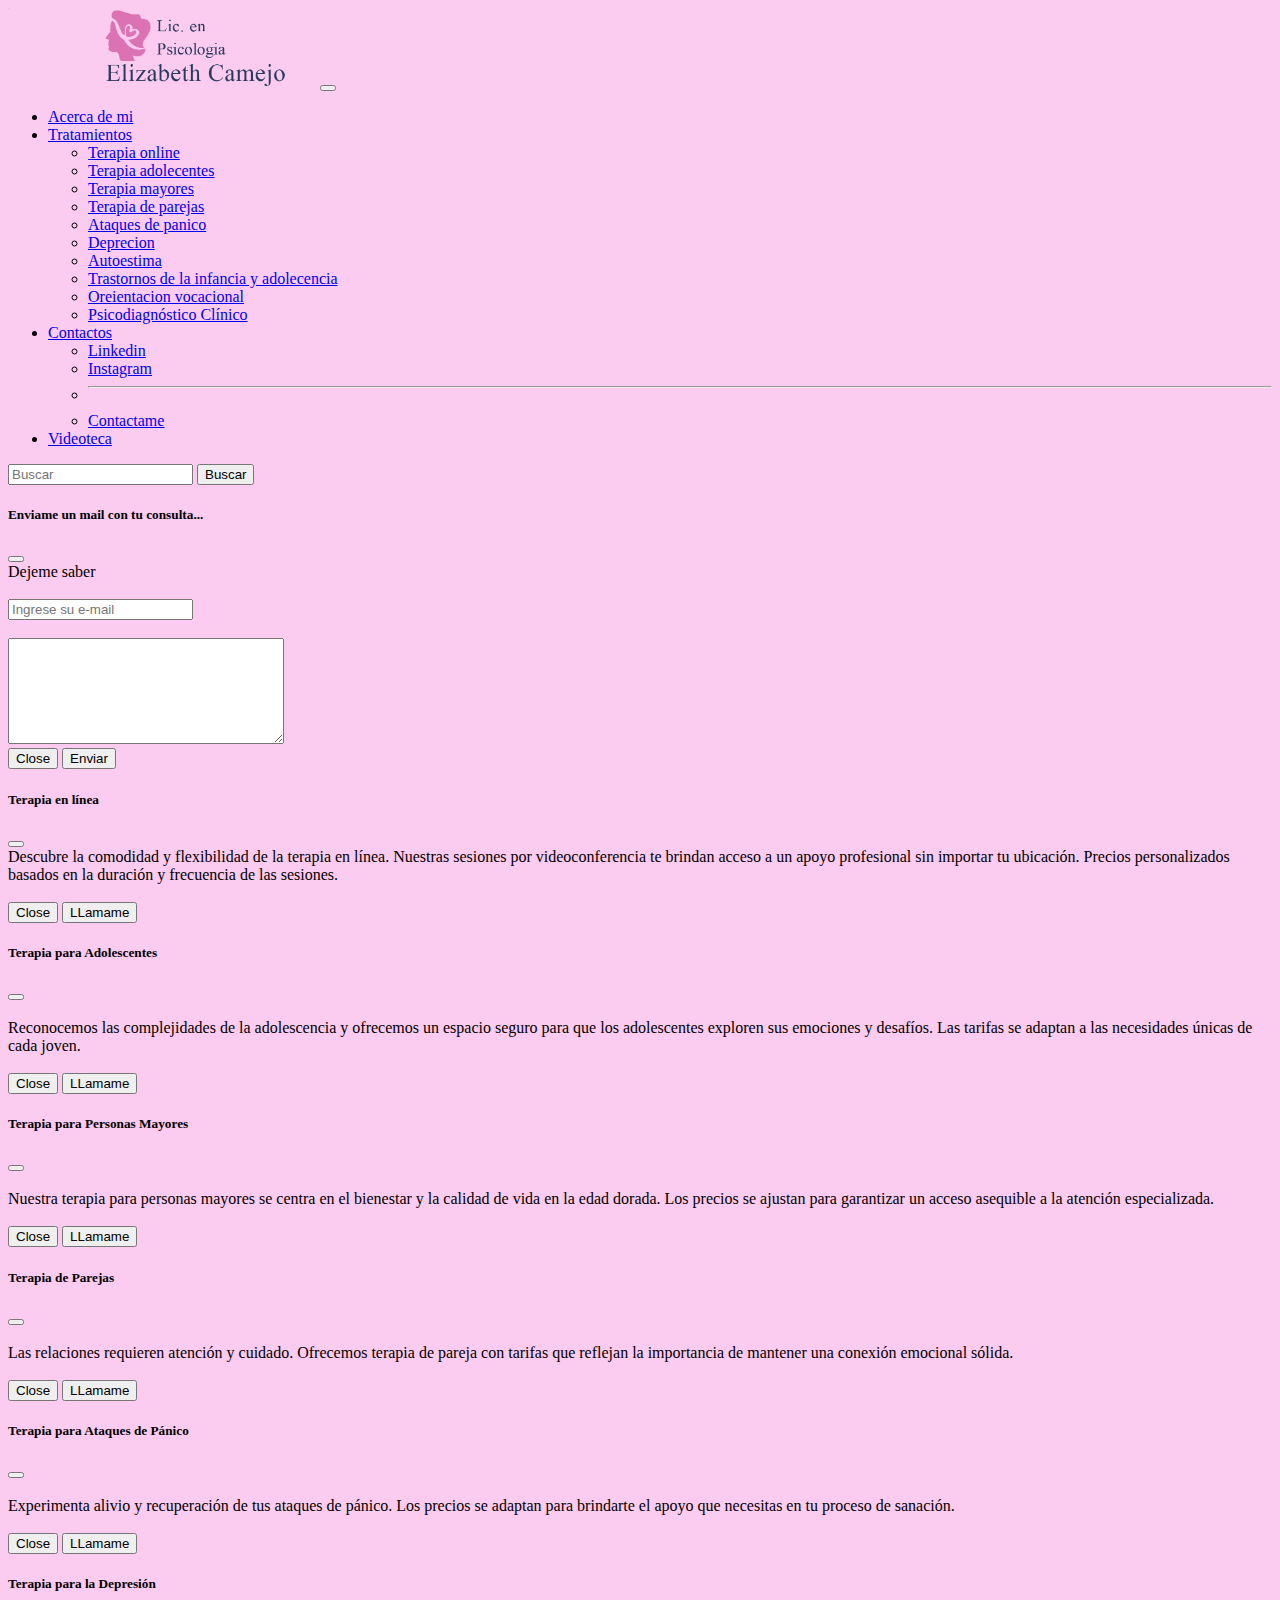
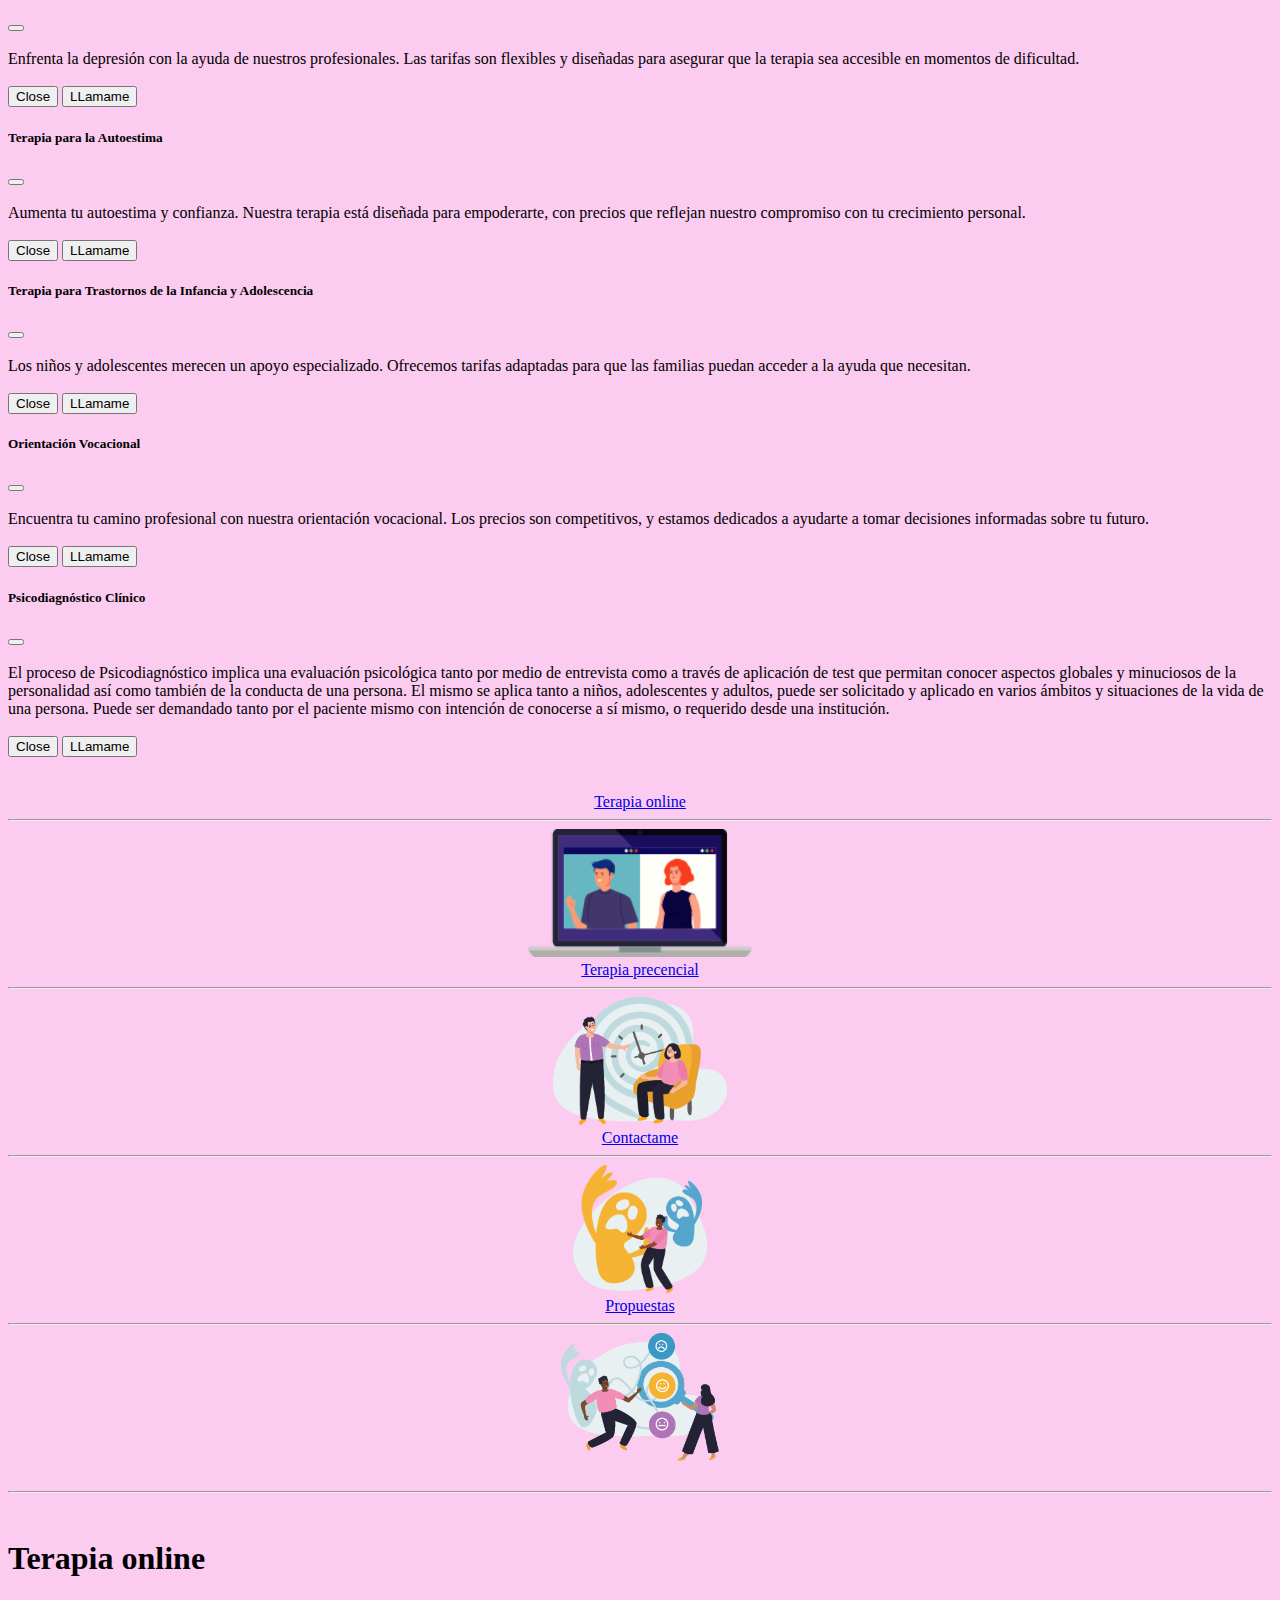
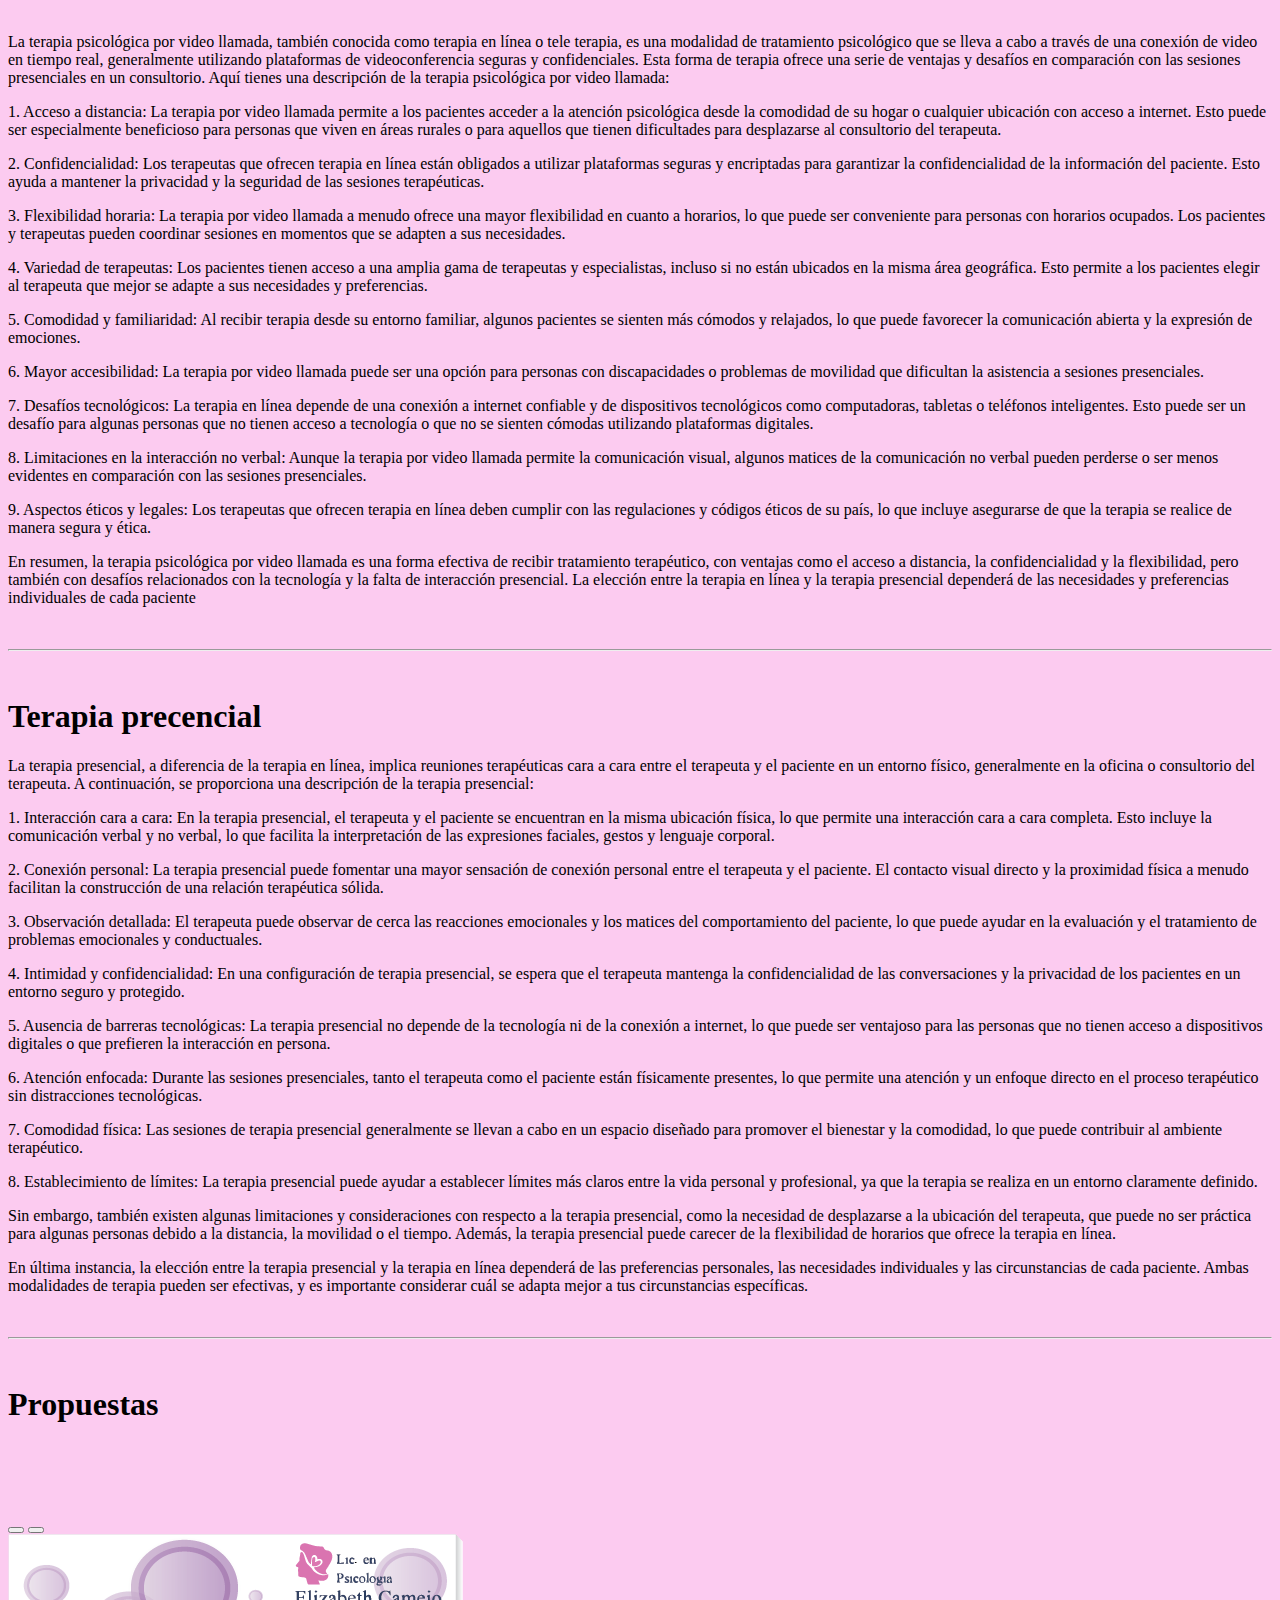
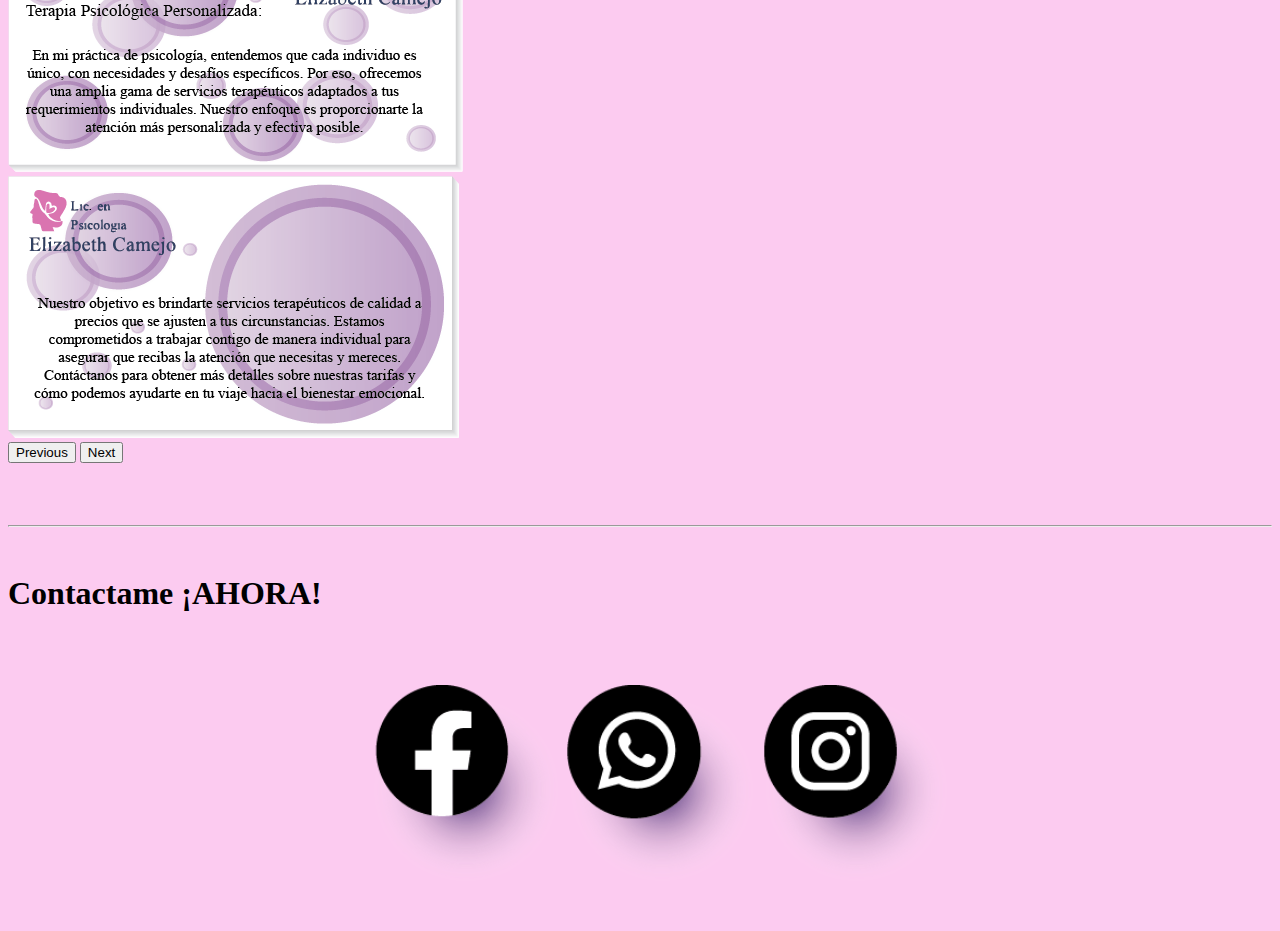
==== index.html @ 2673609f "probando llamadas" ====
<!DOCTYPE html>
<html lang="en">
<head>
    <meta charset="UTF-8">
    <meta name="viewport" content="width=device-width, initial-scale=1.0">
    <title>Pisicologa Elizabeth Camejo</title>
    <link href="https://cdn.jsdelivr.net/npm/bootstrap@5.0.2/dist/css/bootstrap.min.css" rel="stylesheet" integrity="sha384-EVSTQN3/azprG1Anm3QDgpJLIm9Nao0Yz1ztcQTwFspd3yD65VohhpuuCOmLASjC" crossorigin="anonymous">
    <link href="Recursos/estilos.css" rel="stylesheet">
    <link rel="icon" href="Imgs/IconoPestaña.png">
</head>
<body>
    <nav class="navbar navbar-expand-lg navbar-light bg-light">
        <div class="container-fluid">
          <a class="navbar-brand" href="index.html"><img class="LogoInicio" src="Imgs/LogoEli.png" alt=""></a>
          <button class="navbar-toggler" type="button" data-bs-toggle="collapse" data-bs-target="#navbarSupportedContent" aria-controls="navbarSupportedContent" aria-expanded="false" aria-label="Toggle navigation">
            <span class="navbar-toggler-icon"></span>
          </button>
          <div class="collapse navbar-collapse" id="navbarSupportedContent">
            <ul class="navbar-nav me-auto mb-2 mb-lg-0">
    
              <li class="nav-item">
                <a class="nav-link" href="eli.html">Acerca de mi</a>
              </li>
              <li class="nav-item dropdown">
                <a class="nav-link dropdown-toggle" href="#" id="navbarDropdown" role="button" data-bs-toggle="dropdown" aria-expanded="false">
                  Tratamientos
                </a>
                <ul class="dropdown-menu" aria-labelledby="navbarDropdown">
                  <li><a class="dropdown-item" href="#" data-bs-toggle="modal" data-bs-target="#ModalTerOnline">Terapia online</a></li>
                  <li><a class="dropdown-item" href="#" data-bs-toggle="modal" data-bs-target="#ModalTerAdolecentes">Terapia adolecentes</a></li>
                  <li><a class="dropdown-item" href="#" data-bs-toggle="modal" data-bs-target="#ModalTerMayores">Terapia mayores</a></li>
                  <li><a class="dropdown-item" href="#" data-bs-toggle="modal" data-bs-target="#ModalTerParejas">Terapia de parejas</a></li>
                  <li><a class="dropdown-item" href="#" data-bs-toggle="modal" data-bs-target="#ModalTerPanico">Ataques de panico</a></li>
                  <li><a class="dropdown-item" href="#" data-bs-toggle="modal" data-bs-target="#ModalTerDeprecion">Deprecion</a></li>
                  <li><a class="dropdown-item" href="#" data-bs-toggle="modal" data-bs-target="#ModalTerAutoestima">Autoestima</a></li>
                  <li><a class="dropdown-item" href="#" data-bs-toggle="modal" data-bs-target="#ModalTerInfancia">Trastornos de la infancia y adolecencia</a></li>
                  <li><a class="dropdown-item" href="#" data-bs-toggle="modal" data-bs-target="#ModalTerVocacional">Oreientacion vocacional</a></li>
                  <li><a class="dropdown-item" href="#" data-bs-toggle="modal" data-bs-target="#ModalTerDiagnostico">Psicodiagnóstico Clínico</a></li>
                </ul>
              </li>
    
              <li class="nav-item dropdown">
                <a class="nav-link dropdown-toggle" href="#" id="navbarDropdown" role="button" data-bs-toggle="dropdown" aria-expanded="false">
                  Contactos
                </a>
                <ul class="dropdown-menu" aria-labelledby="navbarDropdown">
                  <li><a class="dropdown-item" href="https://www.linkedin.com/in/elizabeth-camejo-88b36a174?utm_source=share&utm_campaign=share_via&utm_content=profile&utm_medium=android_app">Linkedin</a></li>
                  <li><a class="dropdown-item" href="https://instagram.com/elizabeth_camejo1989?igshid=MzRlODBiNWFlZA==">Instagram</a></li>
                  <li><hr class="dropdown-divider"></li>
                  <li><a class="dropdown-item" href="#" data-bs-toggle="modal" data-bs-target="#exampleModal">Contactame</a></li>
                </ul>
              </li>
              <li class="nav-item">
                <a class="nav-link" aria-current="page" href="video.html">Videoteca
                </a>
              </li>
            </ul>
            <form class="d-flex">
              <input id="inputSearch" class="form-control me-2" type="search" placeholder="Buscar" aria-label="Search">
              <button class="btn btn-outline-success" type="submit">Buscar</button>
            </form>
          </div>
        </div>
    </nav>
      <!-- Modal -->

        <div class="modal fade" id="exampleModal" tabindex="-1" aria-labelledby="exampleModalLabel" aria-hidden="true">
            <div class="modal-dialog">
                <div class="modal-content">
                <div class="modal-header">
                    <h5 class="modal-title" id="exampleModalLabel">Enviame un mail con tu consulta...</h5>
                    <button type="button" class="btn-close" data-bs-dismiss="modal" aria-label="Close"></button>
                </div>
                <form action="">
                    <div class="modal-body">
                        <h7>Dejeme saber</h7><br><br>
                        <input type="email" placeholder="Ingrese su e-mail"><br><br>
                        <!--<input type="text" name="" id="" placeholder="dejeme su consulta... ">-->
                        <textarea name="TextoEmail" class="campoTexto" cols="30" rows="10"></textarea>
                    </div>
                    <div class="modal-footer">
                        <button type="button" class="btn btn-secondary" data-bs-dismiss="modal">Close</button>
                        <button class="btn btn-outline-success" type="submit">Enviar</button>
                    </div>
                </form>
                </div>
            </div>
          </div>
          <!--modal online-->
          
          <div class="modal fade" id="ModalTerOnline" tabindex="-1" aria-labelledby="exampleModalLabel" aria-hidden="true">
            <div class="modal-dialog">
                <div class="modal-content">
                <div class="modal-header">
                    <h5 class="modal-title" id="exampleModalLabel">Terapia en línea</h5>
                    <button type="button" class="btn-close" data-bs-dismiss="modal" aria-label="Close"></button>
                </div>
                    <div class="modal-body">
                      <h7>Descubre la comodidad y flexibilidad de la terapia en línea. 
                          Nuestras sesiones por videoconferencia te brindan acceso a un apoyo profesional sin importar tu ubicación. 
                          Precios personalizados basados en la duración y frecuencia de las sesiones.
                      </h7>
                      <br><br>

                    </div>
                    <div class="modal-footer">
                        <button type="button" class="btn btn-secondary" data-bs-dismiss="modal">Close</button>
                        <a href="">
                          <button class="btn btn-outline-success" type="submit">LLamame</button>
                        </a>
                    </div>
                
                </div>
            </div>
          </div>

          <!--modal adolecentes-->
          
          <div class="modal fade" id="ModalTerAdolecentes" tabindex="-1" aria-labelledby="exampleModalLabel" aria-hidden="true">
            <div class="modal-dialog">
                <div class="modal-content">
                <div class="modal-header">
                    <h5 class="modal-title" id="exampleModalLabel">Terapia para Adolescentes</h5>
                    <button type="button" class="btn-close" data-bs-dismiss="modal" aria-label="Close"></button>
                </div>
                    <div class="modal-body">
                      <br>
                      <h7>Reconocemos las complejidades de la adolescencia y ofrecemos un espacio seguro para que los adolescentes exploren sus emociones y desafíos. 
                        Las tarifas se adaptan a las necesidades únicas de cada joven.</h7>
                      <br><br>
          
                    </div>
                    <div class="modal-footer">
                        <button type="button" class="btn btn-secondary" data-bs-dismiss="modal">Close</button>
                        <a href="">
                          <button class="btn btn-outline-success" type="submit">LLamame</button>
                        </a>
                    </div>
                          
                </div>
            </div>
          </div>

          <!--modal mayores-->
          
          <div class="modal fade" id="ModalTerMayores" tabindex="-1" aria-labelledby="exampleModalLabel" aria-hidden="true">
            <div class="modal-dialog">
                <div class="modal-content">
                <div class="modal-header">
                    <h5 class="modal-title" id="exampleModalLabel">Terapia para Personas Mayores</h5>
                    <button type="button" class="btn-close" data-bs-dismiss="modal" aria-label="Close"></button>
                </div>
                    <div class="modal-body">
                      <br>
                      <h7>Nuestra terapia para personas mayores se centra en el bienestar y la calidad de vida en la edad dorada. 
                        Los precios se ajustan para garantizar un acceso asequible a la atención especializada.</h7>
                      <br><br>
          
                    </div>
                    <div class="modal-footer">
                        <button type="button" class="btn btn-secondary" data-bs-dismiss="modal">Close</button>
                        <a href="">
                          <button class="btn btn-outline-success" type="submit">LLamame</button>
                        </a>
                    </div>
                          
                </div>
            </div>
          </div>

          <!--modal parejas-->
          
          <div class="modal fade" id="ModalTerParejas" tabindex="-1" aria-labelledby="exampleModalLabel" aria-hidden="true">
            <div class="modal-dialog">
                <div class="modal-content">
                <div class="modal-header">
                    <h5 class="modal-title" id="exampleModalLabel">Terapia de Parejas</h5>
                    <button type="button" class="btn-close" data-bs-dismiss="modal" aria-label="Close"></button>
                </div>
                    <div class="modal-body">
                      <br>
                      <h7>Las relaciones requieren atención y cuidado. Ofrecemos terapia de pareja con tarifas que reflejan la 
                        importancia de mantener una conexión emocional sólida.</h7>
                      <br><br>
          
                    </div>
                    <div class="modal-footer">
                        <button type="button" class="btn btn-secondary" data-bs-dismiss="modal">Close</button>
                        <a href="">
                          <button class="btn btn-outline-success" type="submit">LLamame</button>
                        </a>
                    </div>
                          
                </div>
            </div>
          </div>
          <!--modal panico-->
          
          <div class="modal fade" id="ModalTerPanico" tabindex="-1" aria-labelledby="exampleModalLabel" aria-hidden="true">
            <div class="modal-dialog">
                <div class="modal-content">
                <div class="modal-header">
                    <h5 class="modal-title" id="exampleModalLabel">Terapia para Ataques de Pánico</h5>
                    <button type="button" class="btn-close" data-bs-dismiss="modal" aria-label="Close"></button>
                </div>
                    <div class="modal-body">
                      <br>
                      <h7>Experimenta alivio y recuperación de tus ataques de pánico. 
                        Los precios se adaptan para brindarte el apoyo que necesitas en tu proceso de sanación.</h7>
                      <br><br>
          
                    </div>
                    <div class="modal-footer">
                        <button type="button" class="btn btn-secondary" data-bs-dismiss="modal">Close</button>
                        <a href="">
                          <button class="btn btn-outline-success" type="submit">LLamame</button>
                        </a>
                    </div>
                          
                </div>
            </div>
          </div>
          <!--modal deprecion-->
          
          <div class="modal fade" id="ModalTerDeprecion" tabindex="-1" aria-labelledby="exampleModalLabel" aria-hidden="true">
            <div class="modal-dialog">
                <div class="modal-content">
                <div class="modal-header">
                    <h5 class="modal-title" id="exampleModalLabel">Terapia para la Depresión</h5>
                    <button type="button" class="btn-close" data-bs-dismiss="modal" aria-label="Close"></button>
                </div>
                    <div class="modal-body">
                      <br>
                      <h7>Enfrenta la depresión con la ayuda de nuestros profesionales. 
                        Las tarifas son flexibles y diseñadas para asegurar que la terapia sea accesible en momentos de dificultad.</h7>
                      <br><br>
          
                    </div>
                    <div class="modal-footer">
                        <button type="button" class="btn btn-secondary" data-bs-dismiss="modal">Close</button>
                        <a href="">
                          <button class="btn btn-outline-success" type="submit">LLamame</button>
                        </a>
                    </div>
                          
                </div>
            </div>
          </div>
          <!--modal autoestima-->
          
          <div class="modal fade" id="ModalTerAutoestima" tabindex="-1" aria-labelledby="exampleModalLabel" aria-hidden="true">
            <div class="modal-dialog">
                <div class="modal-content">
                <div class="modal-header">
                    <h5 class="modal-title" id="exampleModalLabel">Terapia para la Autoestima</h5>
                    <button type="button" class="btn-close" data-bs-dismiss="modal" aria-label="Close"></button>
                </div>
                    <div class="modal-body">
                      <br>
                      <h7>Aumenta tu autoestima y confianza. 
                        Nuestra terapia está diseñada para empoderarte, con precios que reflejan nuestro compromiso con tu crecimiento personal.</h7>
                      <br><br>
          
                    </div>
                    <div class="modal-footer">
                        <button type="button" class="btn btn-secondary" data-bs-dismiss="modal">Close</button>
                        <a href="">
                          <button class="btn btn-outline-success" type="submit">LLamame</button>
                        </a>
                    </div>
                          
                </div>
            </div>
          </div>
          <!--modal infancia-->
          
          <div class="modal fade" id="ModalTerInfancia" tabindex="-1" aria-labelledby="exampleModalLabel" aria-hidden="true">
            <div class="modal-dialog">
                <div class="modal-content">
                <div class="modal-header">
                    <h5 class="modal-title" id="exampleModalLabel">Terapia para Trastornos de la Infancia y Adolescencia</h5>
                    <button type="button" class="btn-close" data-bs-dismiss="modal" aria-label="Close"></button>
                </div>
                    <div class="modal-body">
                      <br>
                      <h7>Los niños y adolescentes merecen un apoyo especializado. 
                        Ofrecemos tarifas adaptadas para que las familias puedan acceder a la ayuda que necesitan.</h7>
                      <br><br>
          
                    </div>
                    <div class="modal-footer">
                        <button type="button" class="btn btn-secondary" data-bs-dismiss="modal">Close</button>
                        <a href="">
                          <button class="btn btn-outline-success" type="submit">LLamame</button>
                        </a>
                    </div>
                          
                </div>
            </div>
          </div>
          <!--modal vocacional-->
          
          <div class="modal fade" id="ModalTerVocacional" tabindex="-1" aria-labelledby="exampleModalLabel" aria-hidden="true">
            <div class="modal-dialog">
                <div class="modal-content">
                <div class="modal-header">
                    <h5 class="modal-title" id="exampleModalLabel">Orientación Vocacional</h5>
                    <button type="button" class="btn-close" data-bs-dismiss="modal" aria-label="Close"></button>
                </div>
                    <div class="modal-body">
                      <br>
                      <h7>Encuentra tu camino profesional con nuestra orientación vocacional. 
                        Los precios son competitivos, y estamos dedicados a ayudarte a tomar decisiones informadas sobre tu futuro.</h7>
                      <br><br>
          
                    </div>
                    <div class="modal-footer">
                        <button type="button" class="btn btn-secondary" data-bs-dismiss="modal">Close</button>
                        <a href="">
                          <button class="btn btn-outline-success" type="submit">LLamame</button>
                        </a>
                    </div>
                          
                </div>
            </div>
          </div>

          <!--modal diagnostico-->
          
          <div class="modal fade" id="ModalTerDiagnostico" tabindex="-1" aria-labelledby="exampleModalLabel" aria-hidden="true">
            <div class="modal-dialog">
                <div class="modal-content">
                <div class="modal-header">
                    <h5 class="modal-title" id="exampleModalLabel">Psicodiagnóstico Clínico</h5>
                    <button type="button" class="btn-close" data-bs-dismiss="modal" aria-label="Close"></button>
                </div>
                    <div class="modal-body">
                      <br>
                      <h7>El proceso de Psicodiagnóstico implica una evaluación psicológica tanto por medio de entrevista como a través de aplicación de test que permitan 
                        conocer aspectos globales y minuciosos de la personalidad así como también de la conducta de una persona. 
                        El mismo se aplica tanto a niños, adolescentes y adultos, puede ser solicitado y aplicado en varios ámbitos y situaciones de la vida de una persona. 
                        Puede ser demandado tanto por el paciente mismo con intención de conocerse a sí mismo, o requerido desde una institución.</h7>
                      <br><br>
          
                    </div>
                    <div class="modal-footer">
                        <button type="button" class="btn btn-secondary" data-bs-dismiss="modal">Close</button>
                        <a href="tel:+59899518453">
                          <button class="btn btn-outline-success" type="submit">LLamame</button>
                        </a>
                    </div>
                          
                </div>
            </div>
          </div>
          <br><br>
                        <!--cuerpo de 4-->
            <div class="container overflow-hidden"><!--conteiner que mantiene en el medio-->
                <div class="row gy-5">
                  <div class="col-6">
                    <div class="p-3 border bg-light">
                        <div class="contenedorCentrado">
                            <a class="nav-link active" aria-current="page" href="#TerOnline">Terapia online
                                <hr>
                                <img class="LogosCuerpos" class="nav-link active" src="Imgs/LogoOnline.png" alt="">
                            </a>
                        </div>
                    </div>
                  </div>
                  <div class="col-6">
                    <div class="p-3 border bg-light">
                        <div class="contenedorCentrado">
                            <a class="nav-link active" aria-current="page" href="#TerPrecencial">Terapia precencial
                                <hr>
                                <img class="LogosCuerpos" src="Imgs/LogoTerapia.png" alt=""><br>
                            </a>
                        </div>
                    </div>
                  </div>
                  <div class="col-6">
                    <div class="p-3 border bg-light">
                        <div class="contenedorCentrado">
                            <a class="nav-link active" aria-current="page" href="#TerContactame">Contactame
                                <hr>
                                <img class="LogosCuerpos" src="Imgs/LogoProblemas.png" alt=""><br>
                            </a>
                        </div>
                    </div>
                  </div>
                  <div class="col-6">
                    <div class="p-3 border bg-light">
                        <div class="contenedorCentrado">
                            <a class="nav-link active" aria-current="page" href="#TerPropuestas">Propuestas
                                <hr>
                                <img class="LogosCuerpos" src="Imgs/Propuestas.png" alt=""><br>
                            </a>
                        </div>
                    </div>
                  </div>
                </div>
                    <br><hr><br>
                    <h1 id="TerOnline">Terapia online</h1><br>
                    <p>La terapia psicológica por video llamada, también conocida como terapia en línea o tele terapia, es una modalidad de tratamiento psicológico que se lleva a cabo a través de una conexión de video en tiempo real, generalmente utilizando plataformas de videoconferencia seguras y confidenciales. Esta forma de terapia ofrece una serie de ventajas y desafíos en comparación con las sesiones presenciales en un consultorio. Aquí tienes una descripción de la terapia psicológica por video llamada:</p>
                    <p> 1.	Acceso a distancia: La terapia por video llamada permite a los pacientes acceder a la atención psicológica desde la comodidad de su hogar o cualquier ubicación con acceso a internet. Esto puede ser especialmente beneficioso para personas que viven en áreas rurales o para aquellos que tienen dificultades para desplazarse al consultorio del terapeuta.</p>
                    <p>2.	Confidencialidad: Los terapeutas que ofrecen terapia en línea están obligados a utilizar plataformas seguras y encriptadas para garantizar la confidencialidad de la información del paciente. Esto ayuda a mantener la privacidad y la seguridad de las sesiones terapéuticas.</p>
                    <p>3.	Flexibilidad horaria: La terapia por video llamada a menudo ofrece una mayor flexibilidad en cuanto a horarios, lo que puede ser conveniente para personas con horarios ocupados. Los pacientes y terapeutas pueden coordinar sesiones en momentos que se adapten a sus necesidades.</p>
                    <p>4.	Variedad de terapeutas: Los pacientes tienen acceso a una amplia gama de terapeutas y especialistas, incluso si no están ubicados en la misma área geográfica. Esto permite a los pacientes elegir al terapeuta que mejor se adapte a sus necesidades y preferencias.</p>
                    <p>5.	Comodidad y familiaridad: Al recibir terapia desde su entorno familiar, algunos pacientes se sienten más cómodos y relajados, lo que puede favorecer la comunicación abierta y la expresión de emociones.</p>
                    <p>6.	Mayor accesibilidad: La terapia por video llamada puede ser una opción para personas con discapacidades o problemas de movilidad que dificultan la asistencia a sesiones presenciales.</p>
                    <p>7.	Desafíos tecnológicos: La terapia en línea depende de una conexión a internet confiable y de dispositivos tecnológicos como computadoras, tabletas o teléfonos inteligentes. Esto puede ser un desafío para algunas personas que no tienen acceso a tecnología o que no se sienten cómodas utilizando plataformas digitales.</p>
                    <p>8.	Limitaciones en la interacción no verbal: Aunque la terapia por video llamada permite la comunicación visual, algunos matices de la comunicación no verbal pueden perderse o ser menos evidentes en comparación con las sesiones presenciales.</p>
                    <p>9.	Aspectos éticos y legales: Los terapeutas que ofrecen terapia en línea deben cumplir con las regulaciones y códigos éticos de su país, lo que incluye asegurarse de que la terapia se realice de manera segura y ética.</p>
                    <p>En resumen, la terapia psicológica por video llamada es una forma efectiva de recibir tratamiento terapéutico, con ventajas como el acceso a distancia, la confidencialidad y la flexibilidad, pero también con desafíos relacionados con la tecnología y la falta de interacción presencial. La elección entre la terapia en línea y la terapia presencial dependerá de las necesidades y preferencias individuales de cada paciente</p>
                    <br><hr><br>
                    <h1 id="TerPrecencial">Terapia precencial</h1>
                    <p>La terapia presencial, a diferencia de la terapia en línea, implica reuniones terapéuticas cara a cara entre el terapeuta y el paciente en un entorno físico, generalmente en la oficina o consultorio del terapeuta. A continuación, se proporciona una descripción de la terapia presencial:</p>
                    <p>1.	Interacción cara a cara: En la terapia presencial, el terapeuta y el paciente se encuentran en la misma ubicación física, lo que permite una interacción cara a cara completa. Esto incluye la comunicación verbal y no verbal, lo que facilita la interpretación de las expresiones faciales, gestos y lenguaje corporal.</p>
                    <p>2.	Conexión personal: La terapia presencial puede fomentar una mayor sensación de conexión personal entre el terapeuta y el paciente. El contacto visual directo y la proximidad física a menudo facilitan la construcción de una relación terapéutica sólida.</p>
                    <p>3.	Observación detallada: El terapeuta puede observar de cerca las reacciones emocionales y los matices del comportamiento del paciente, lo que puede ayudar en la evaluación y el tratamiento de problemas emocionales y conductuales.</p>
                    <p>4.	Intimidad y confidencialidad: En una configuración de terapia presencial, se espera que el terapeuta mantenga la confidencialidad de las conversaciones y la privacidad de los pacientes en un entorno seguro y protegido.</p>
                    <p>5.	Ausencia de barreras tecnológicas: La terapia presencial no depende de la tecnología ni de la conexión a internet, lo que puede ser ventajoso para las personas que no tienen acceso a dispositivos digitales o que prefieren la interacción en persona.</p>
                    <p>6.	Atención enfocada: Durante las sesiones presenciales, tanto el terapeuta como el paciente están físicamente presentes, lo que permite una atención y un enfoque directo en el proceso terapéutico sin distracciones tecnológicas.</p>
                    <p>7.	Comodidad física: Las sesiones de terapia presencial generalmente se llevan a cabo en un espacio diseñado para promover el bienestar y la comodidad, lo que puede contribuir al ambiente terapéutico.</p>
                    <p>8.	Establecimiento de límites: La terapia presencial puede ayudar a establecer límites más claros entre la vida personal y profesional, ya que la terapia se realiza en un entorno claramente definido.</p>
                    <p>Sin embargo, también existen algunas limitaciones y consideraciones con respecto a la terapia presencial, como la necesidad de desplazarse a la ubicación del terapeuta, que puede no ser práctica para algunas personas debido a la distancia, la movilidad o el tiempo. Además, la terapia presencial puede carecer de la flexibilidad de horarios que ofrece la terapia en línea.</p>
                    <p>En última instancia, la elección entre la terapia presencial y la terapia en línea dependerá de las preferencias personales, las necesidades individuales y las circunstancias de cada paciente. Ambas modalidades de terapia pueden ser efectivas, y es importante considerar cuál se adapta mejor a tus circunstancias específicas.</p>                   
                    <br><hr><br>
                    <h1 id="TerPropuestas">Propuestas</h1><br>
                    <br><br><br>

                    <!--CARRUSEL-->
                    <div id="carouselExampleDark" class="carousel carousel-dark slide">
                      <div class="carousel-indicators">
                        <button type="button" data-bs-target="#carouselExampleDark" data-bs-slide-to="0" class="active" aria-current="true" aria-label="Slide 1"></button>
                        <button type="button" data-bs-target="#carouselExampleDark" data-bs-slide-to="1" aria-label="Slide 2"></button>
                      </div>
                      <div class="carousel-inner">
                        <div class="carousel-item active" data-bs-interval="10000">
                          <img src="Imgs/TarjTerLinea.png" class="d-block w-100" alt="...">
                          <div class="carousel-caption d-none d-md-block">
                            <!--vasio-->
                          </div>
                        </div>
                        <div class="carousel-item" data-bs-interval="2000">
                          <img src="Imgs/Tarjeta2.png" class="d-block w-100" alt="...">
                          <div class="carousel-caption d-none d-md-block">
                            <!--vasio-->
                          </div>
                        </div>
                        
                      </div>
                      <button class="carousel-control-prev" type="button" data-bs-target="#carouselExampleDark" data-bs-slide="prev">
                        <span class="carousel-control-prev-icon" aria-hidden="true"></span>
                        <span class="visually-hidden">Previous</span>
                      </button>
                      <button class="carousel-control-next" type="button" data-bs-target="#carouselExampleDark" data-bs-slide="next">
                        <span class="carousel-control-next-icon" aria-hidden="true"></span>
                        <span class="visually-hidden">Next</span>
                      </button>
                    </div>
                    <br><br>

                      <br><hr><br>
                      <h1 id="TerContactame">Contactame ¡AHORA!</h1>
                      <br><br>
                          <div class="iconosRedes">
                            <ul>
                              <li><a href=""><img class="logosRedes" onmouseover="cambiarImg('Imgs/Faceboock1.png')" onmouseout="cambiarImg('Imgs/Faceboock2.png')" id="faceboock" src="Imgs/Faceboock2.png" alt=""></a></li>
                              <li><a href="https://wa.me/+59899518453"><img class="logosRedes" onmouseover="cambiarImg1('Imgs/Whatsapp1.png')" onmouseout="cambiarImg1('Imgs/Whatsapp2.png')" id="whatsapp" src="Imgs/Whatsapp2.png" alt=""></a></li>
                              <li><a href=""><img class="logosRedes" onmouseover="cambiarImg2('Imgs/Instagram1.png')" onmouseout="cambiarImg2('Imgs/Instagram2.png')" id="instagram" src="Imgs/Instagram2.png" alt=""></a></li>
                            </ul>
                          </div>
                        
                    


              
            </div><br>

              <footer>
                
              </footer>
    <script src="https://cdn.jsdelivr.net/npm/bootstrap@5.0.2/dist/js/bootstrap.bundle.min.js" integrity="sha384-MrcW6ZMFYlzcLA8Nl+NtUVF0sA7MsXsP1UyJoMp4YLEuNSfAP+JcXn/tWtIaxVXM" crossorigin="anonymous"></script>
    <script src="Recursos/script.js"></script>
</body>
</html>
---- Recursos/estilos.css ----
body {
    background-color: rgb(252, 203, 240);
}

.LogoInicio {
    height: 80px;
    margin-right: 30px;
}

.LogosCuerpos {
    height: 10vw;
    max-height: 150px;
    min-height: 65px;
}

.contenedorCentrado {
    text-align: center;
}

.campoTexto {
    width: 270px;
    height: 100px;
}

.contenedorfotoCarne {
    display: inline-block;
}

#fotoCarne {
    height: 400px;
}

.iconosRedes{
    display: flex;
    align-items: center;
    justify-content: center;
}
.iconosRedes ul li{
    display: inline-block;
    transition: 3s;
}

.iconosRedes ul:hover a{
    filter: blur(3px);

}

.iconosRedes ul li:hover a{
    filter: none;
    transform: translateY(-5px) scale(1,1);
}

.logosRedes {
    height: 20vw;
    max-height: 200px;
    min-height: 110px;
}
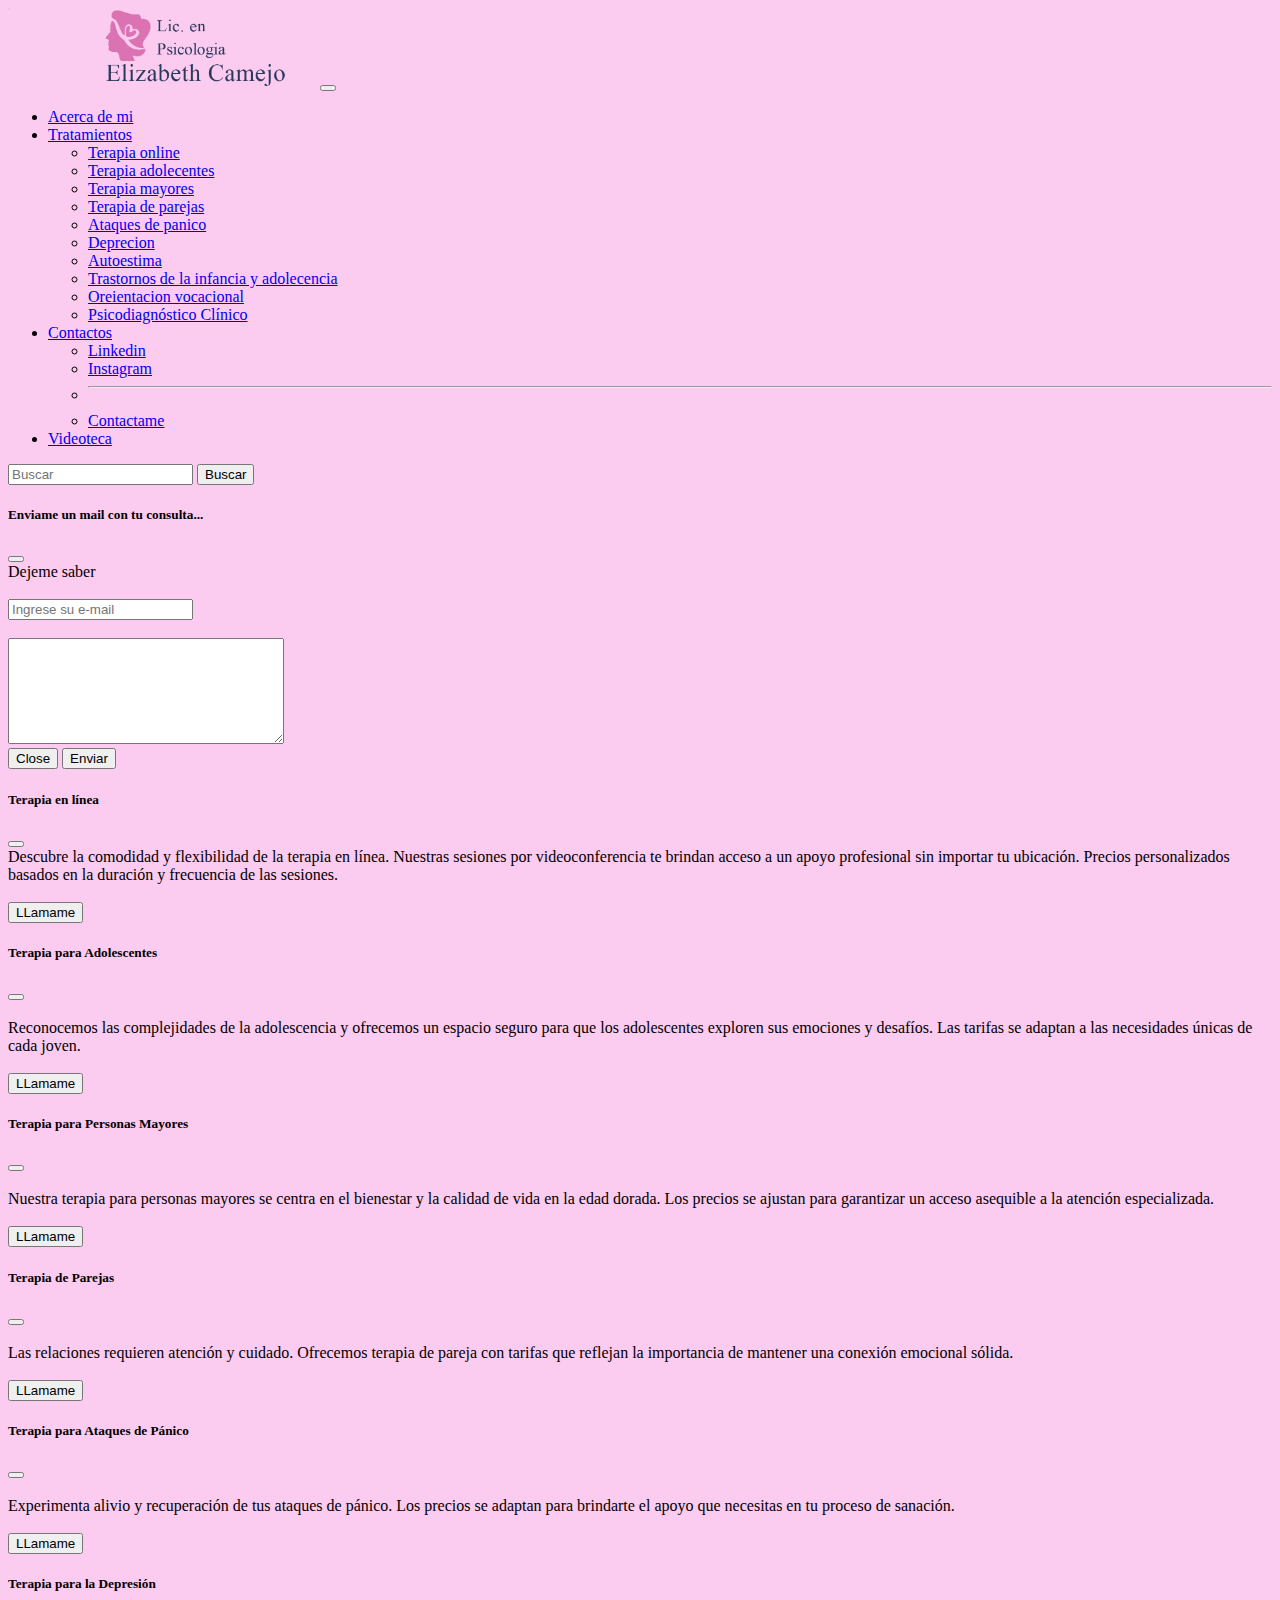
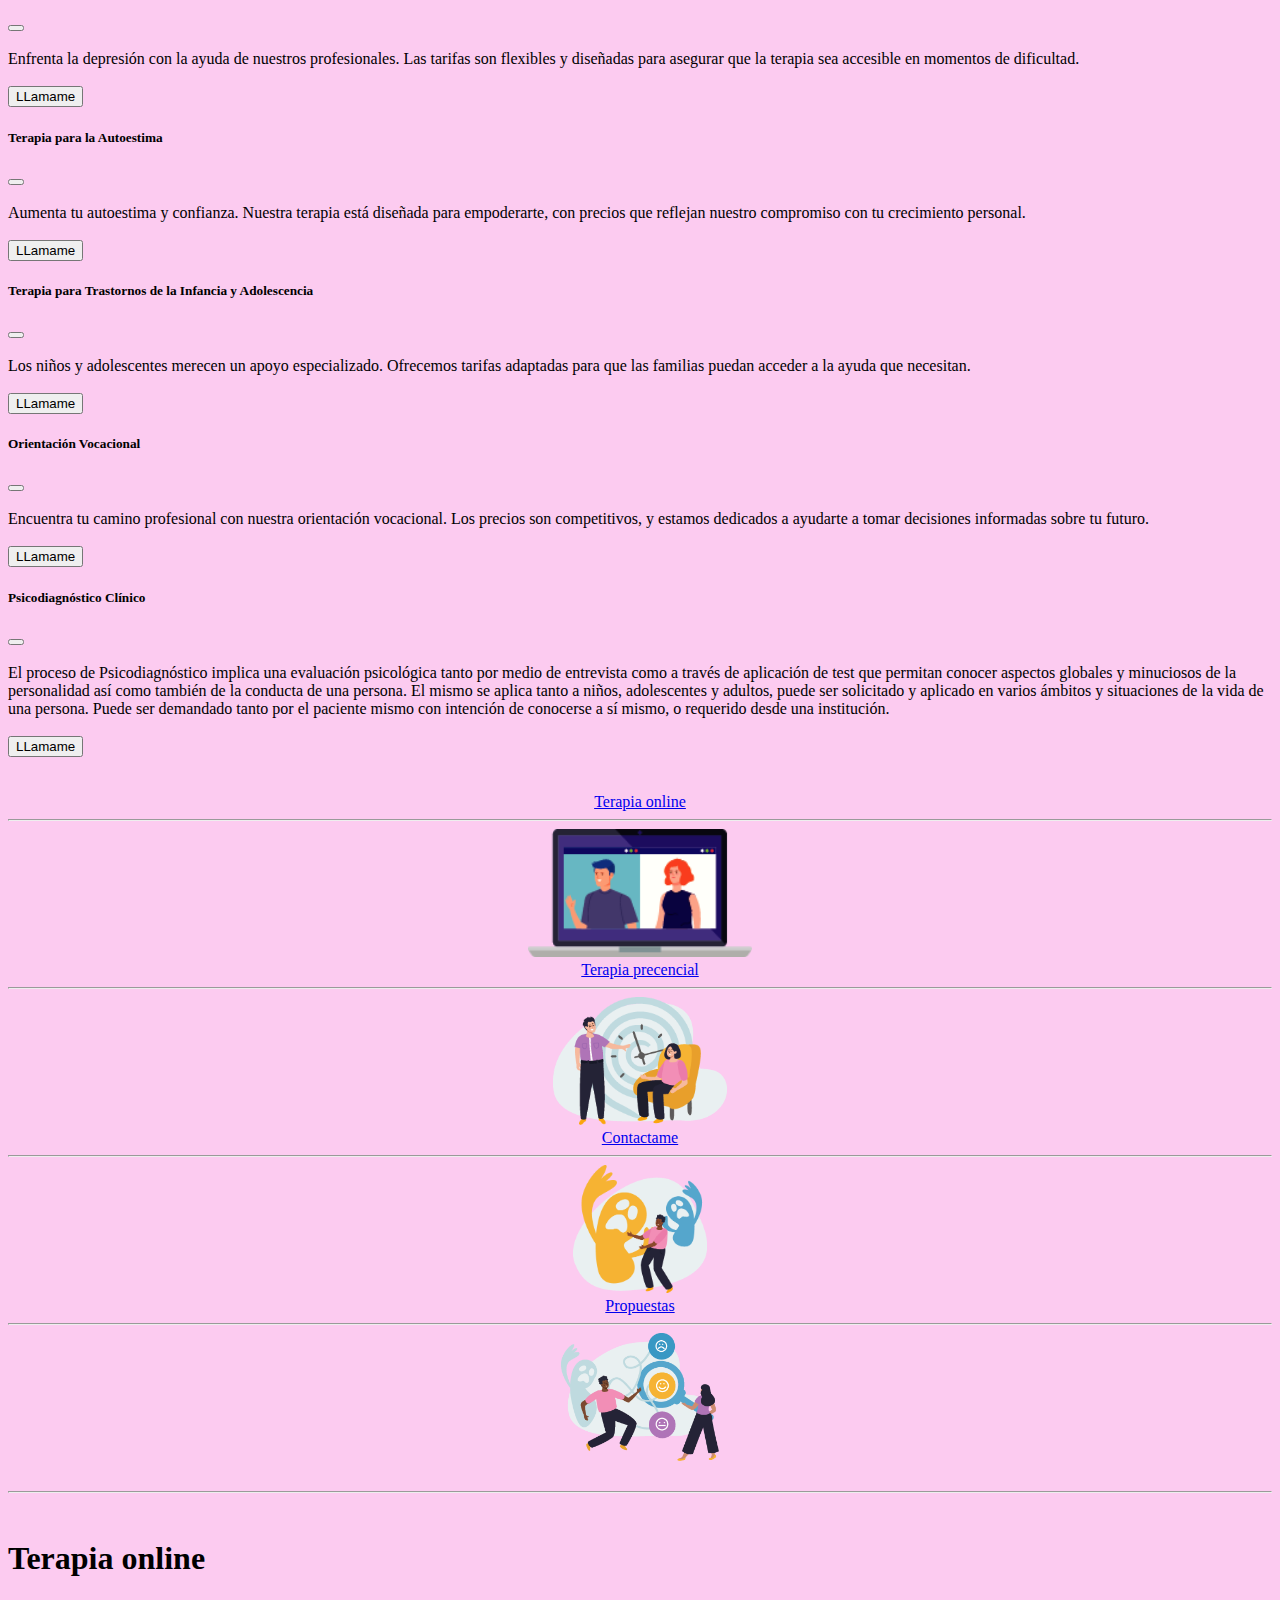
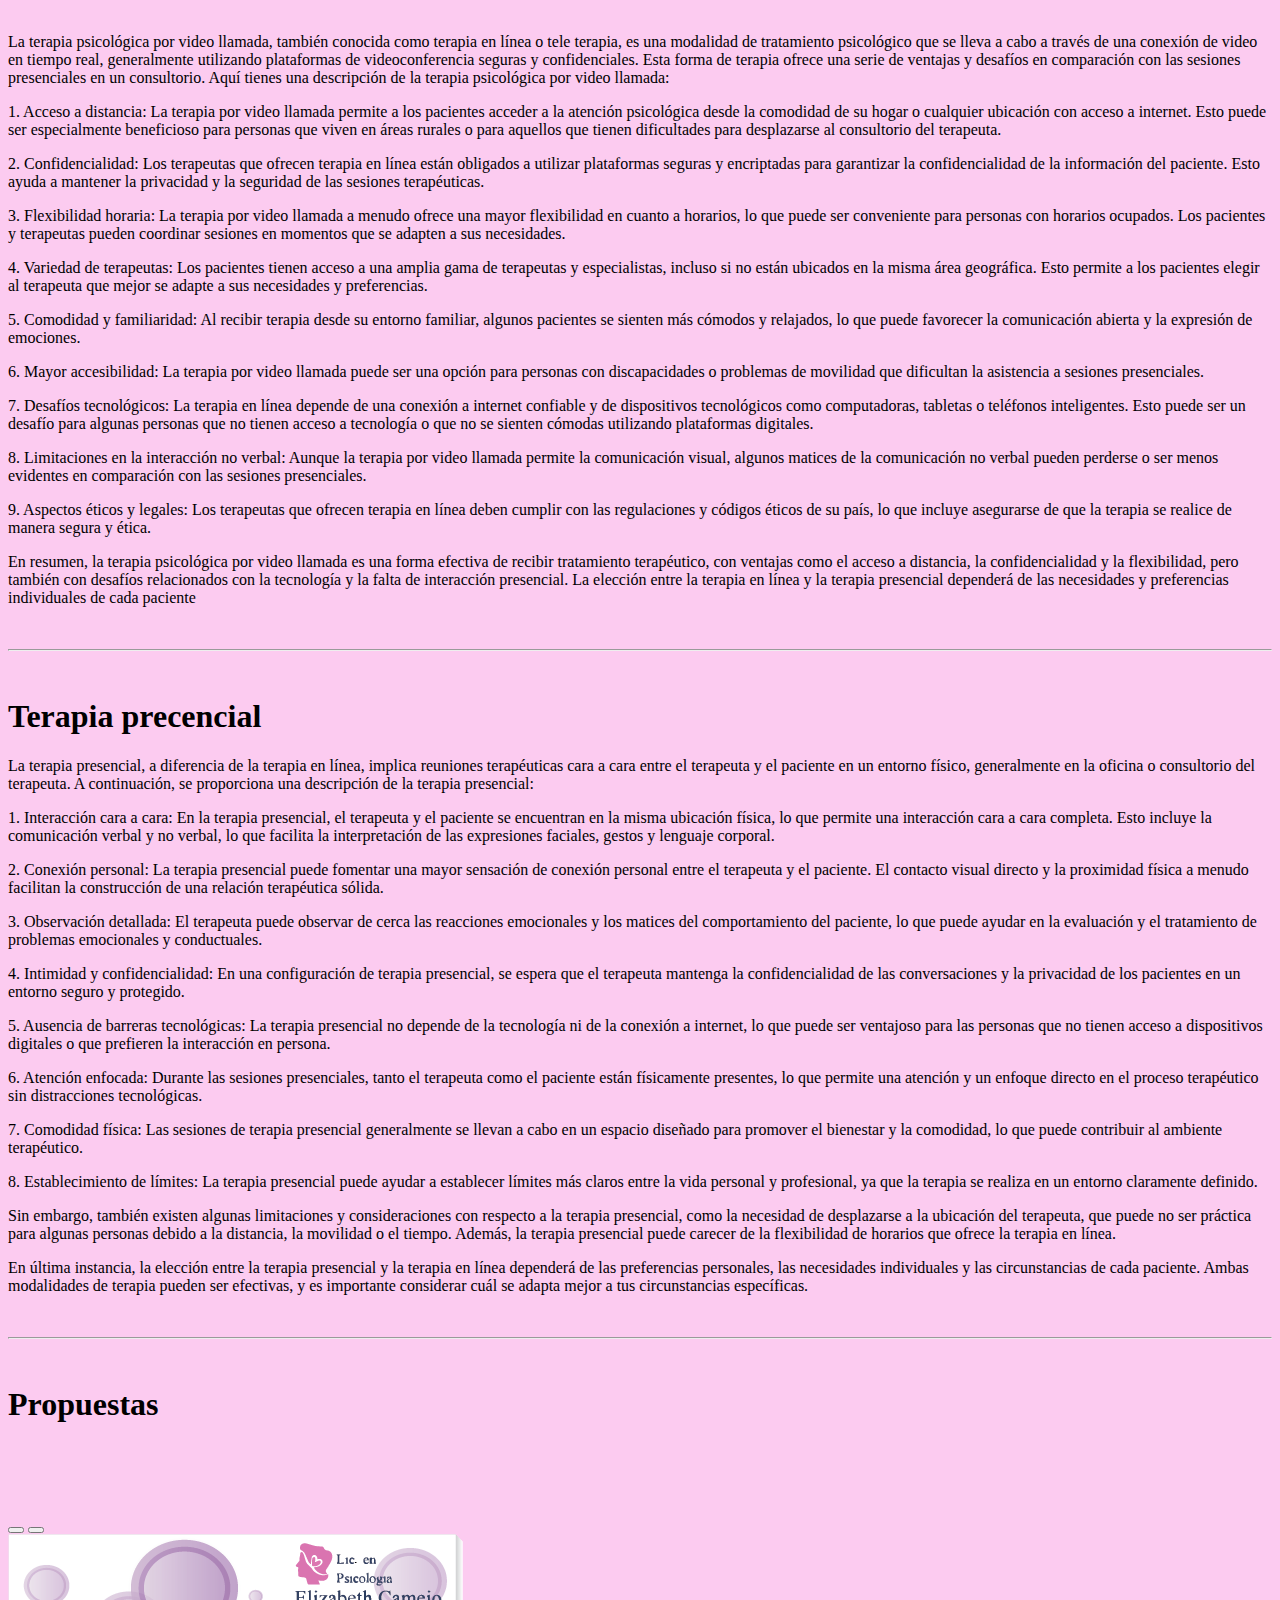
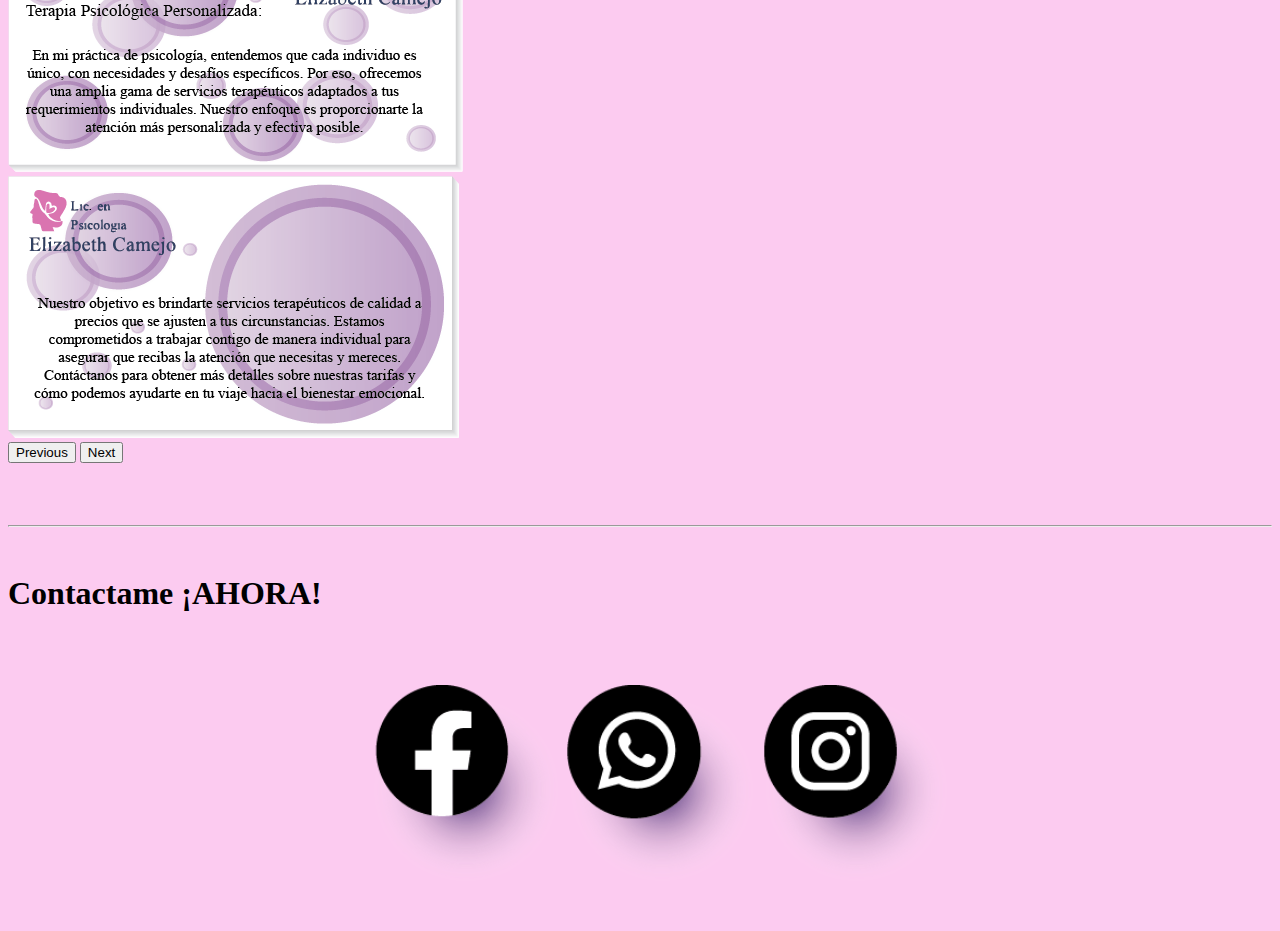
==== commit 51fa205a: "probando enlaces" ====
--- a/index.html
+++ b/index.html
@@ -104,8 +104,8 @@
 
                     </div>
                     <div class="modal-footer">
-                        <button type="button" class="btn btn-secondary" data-bs-dismiss="modal">Close</button>
-                        <a href="">
+                        
+                        <a href="tel:+59899518453">
                           <button class="btn btn-outline-success" type="submit">LLamame</button>
                         </a>
                     </div>
@@ -131,8 +131,8 @@
           
                     </div>
                     <div class="modal-footer">
-                        <button type="button" class="btn btn-secondary" data-bs-dismiss="modal">Close</button>
-                        <a href="">
+                        
+                        <a href="tel:+59899518453">
                           <button class="btn btn-outline-success" type="submit">LLamame</button>
                         </a>
                     </div>
@@ -158,8 +158,8 @@
           
                     </div>
                     <div class="modal-footer">
-                        <button type="button" class="btn btn-secondary" data-bs-dismiss="modal">Close</button>
-                        <a href="">
+                        
+                        <a href="tel:+59899518453">
                           <button class="btn btn-outline-success" type="submit">LLamame</button>
                         </a>
                     </div>
@@ -185,8 +185,8 @@
           
                     </div>
                     <div class="modal-footer">
-                        <button type="button" class="btn btn-secondary" data-bs-dismiss="modal">Close</button>
-                        <a href="">
+                        
+                        <a href="tel:+59899518453">
                           <button class="btn btn-outline-success" type="submit">LLamame</button>
                         </a>
                     </div>
@@ -211,8 +211,8 @@
           
                     </div>
                     <div class="modal-footer">
-                        <button type="button" class="btn btn-secondary" data-bs-dismiss="modal">Close</button>
-                        <a href="">
+                        
+                        <a href="tel:+59899518453">
                           <button class="btn btn-outline-success" type="submit">LLamame</button>
                         </a>
                     </div>
@@ -237,8 +237,8 @@
           
                     </div>
                     <div class="modal-footer">
-                        <button type="button" class="btn btn-secondary" data-bs-dismiss="modal">Close</button>
-                        <a href="">
+                        
+                        <a href="tel:+59899518453">
                           <button class="btn btn-outline-success" type="submit">LLamame</button>
                         </a>
                     </div>
@@ -263,8 +263,8 @@
           
                     </div>
                     <div class="modal-footer">
-                        <button type="button" class="btn btn-secondary" data-bs-dismiss="modal">Close</button>
-                        <a href="">
+                        
+                        <a href="tel:+59899518453">
                           <button class="btn btn-outline-success" type="submit">LLamame</button>
                         </a>
                     </div>
@@ -289,8 +289,8 @@
           
                     </div>
                     <div class="modal-footer">
-                        <button type="button" class="btn btn-secondary" data-bs-dismiss="modal">Close</button>
-                        <a href="">
+                        
+                        <a href="tel:+59899518453">
                           <button class="btn btn-outline-success" type="submit">LLamame</button>
                         </a>
                     </div>
@@ -315,8 +315,8 @@
           
                     </div>
                     <div class="modal-footer">
-                        <button type="button" class="btn btn-secondary" data-bs-dismiss="modal">Close</button>
-                        <a href="">
+                        
+                        <a href="tel:+59899518453">
                           <button class="btn btn-outline-success" type="submit">LLamame</button>
                         </a>
                     </div>
@@ -344,7 +344,7 @@
           
                     </div>
                     <div class="modal-footer">
-                        <button type="button" class="btn btn-secondary" data-bs-dismiss="modal">Close</button>
+                        
                         <a href="tel:+59899518453">
                           <button class="btn btn-outline-success" type="submit">LLamame</button>
                         </a>
--- a/Recursos/estilos.css
+++ b/Recursos/estilos.css
@@ -55,5 +55,5 @@
 .logosRedes {
     height: 20vw;
     max-height: 200px;
-    min-height: 110px;
+    min-height: 100px;
 }
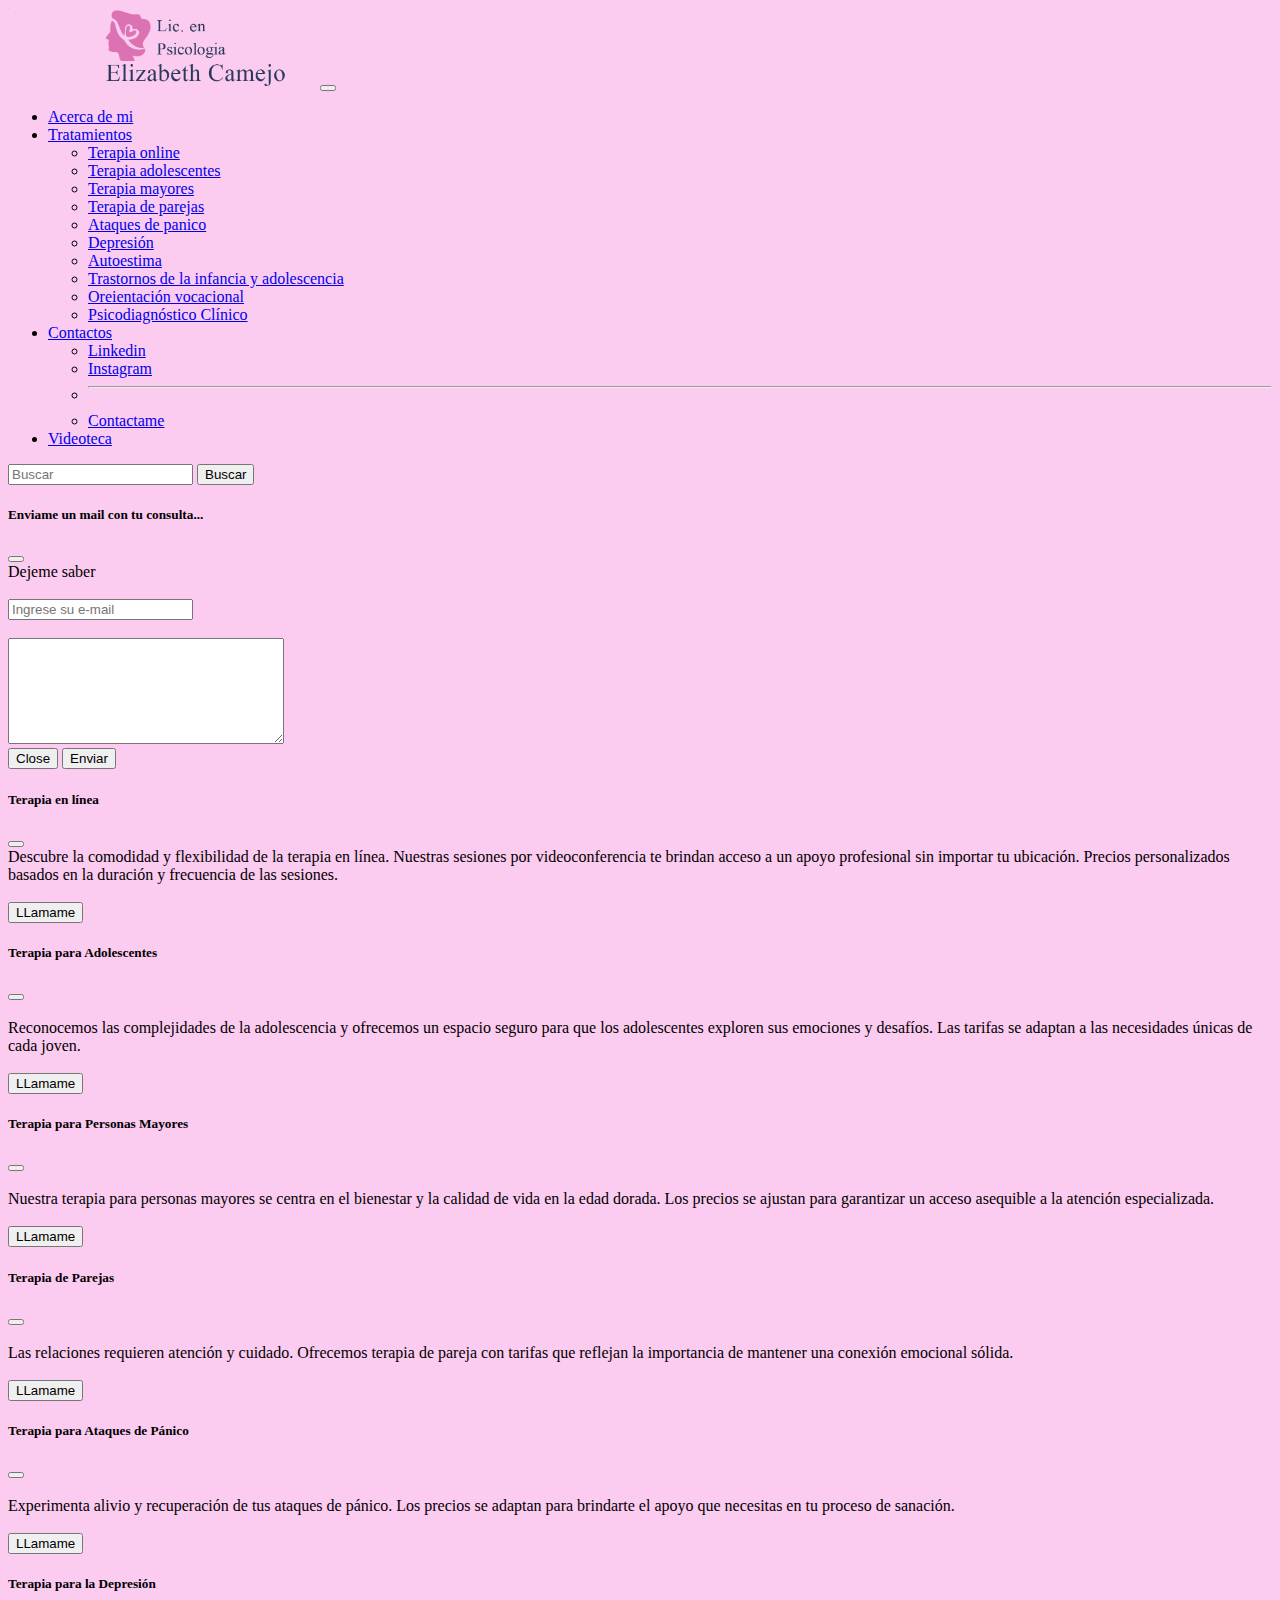
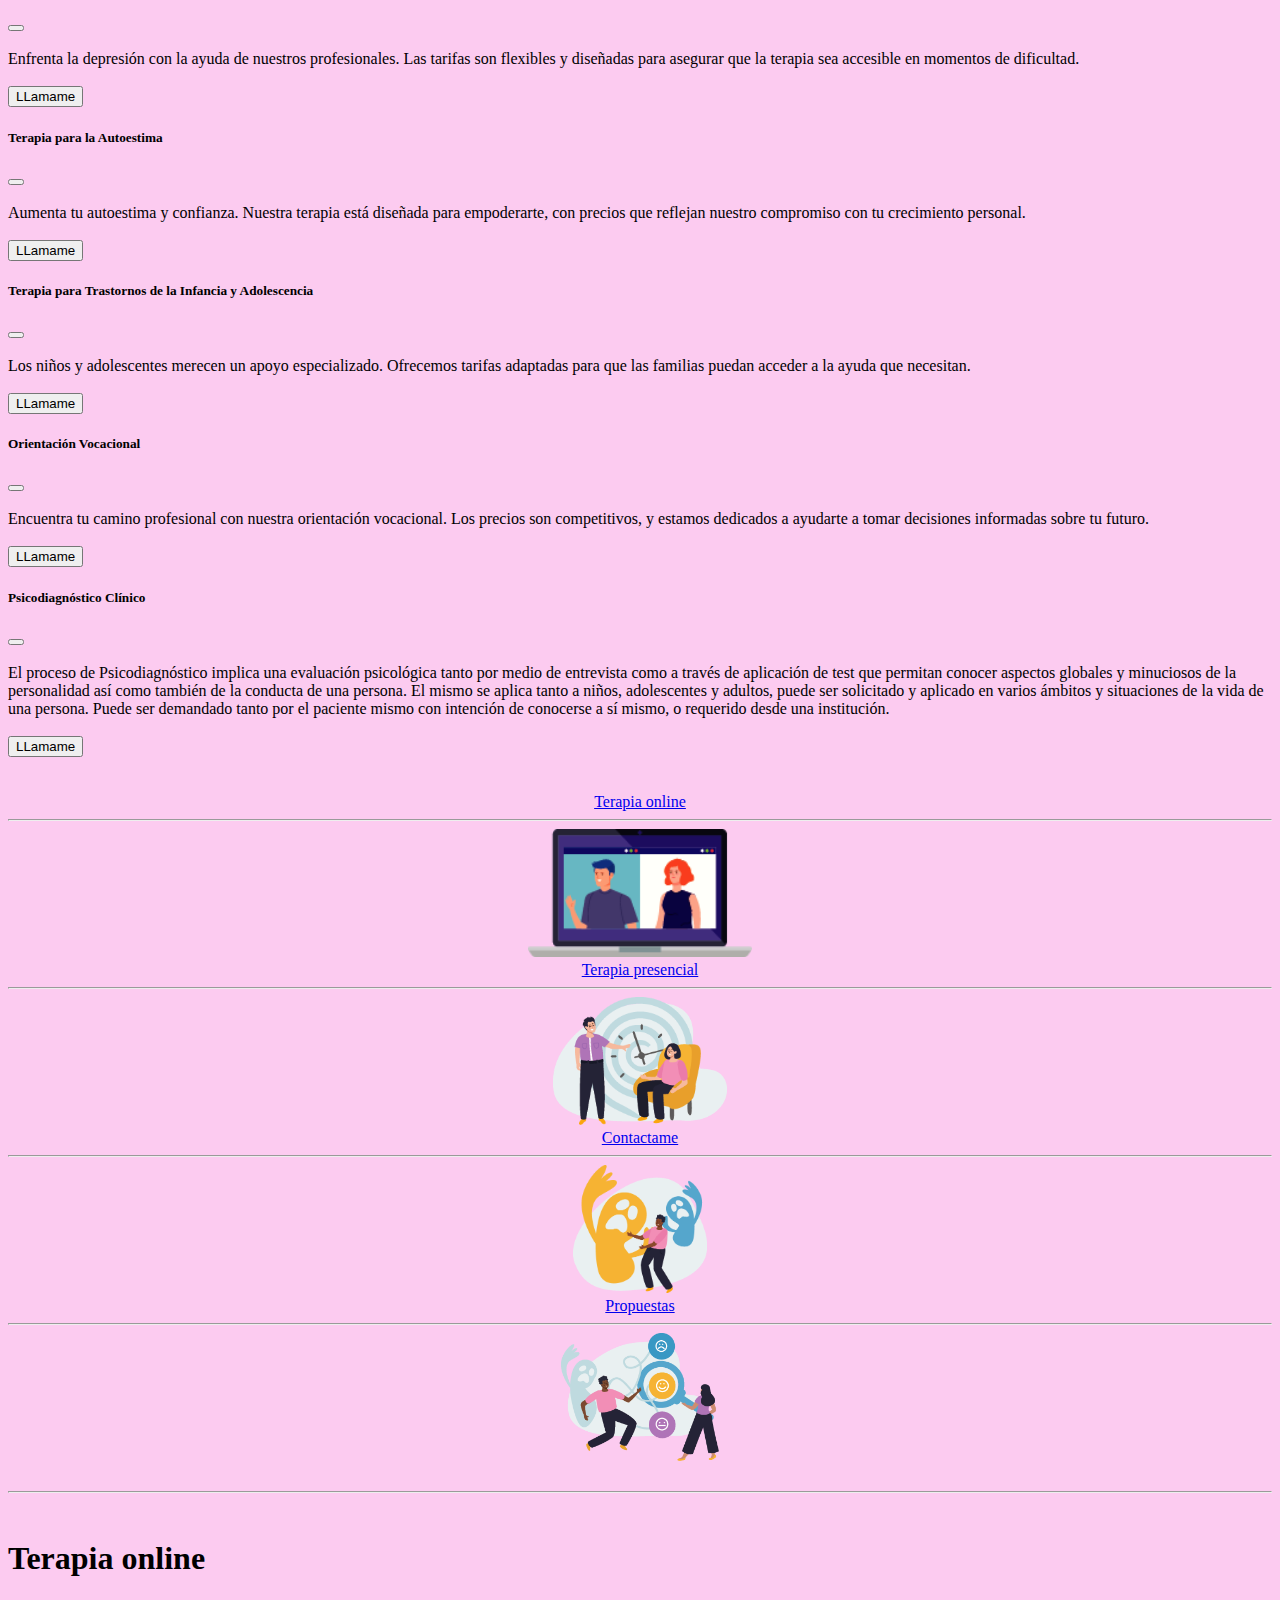
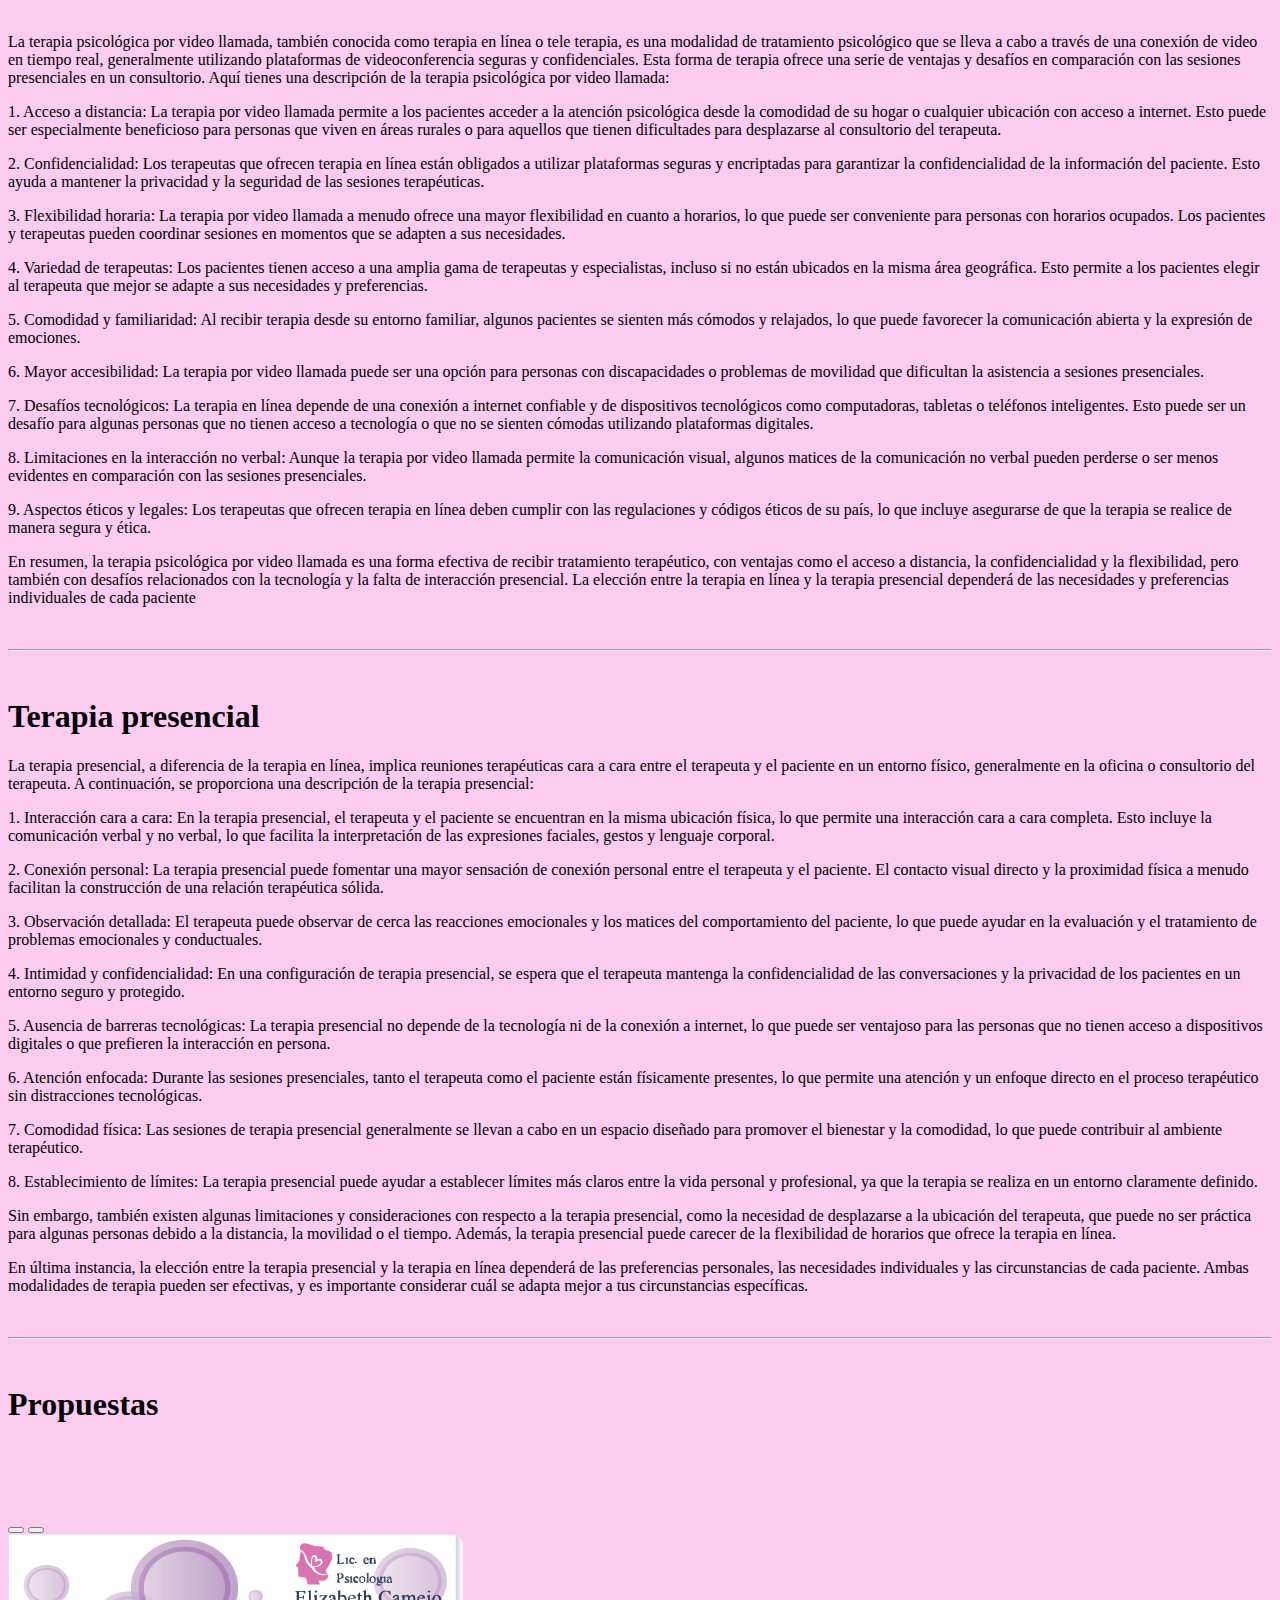
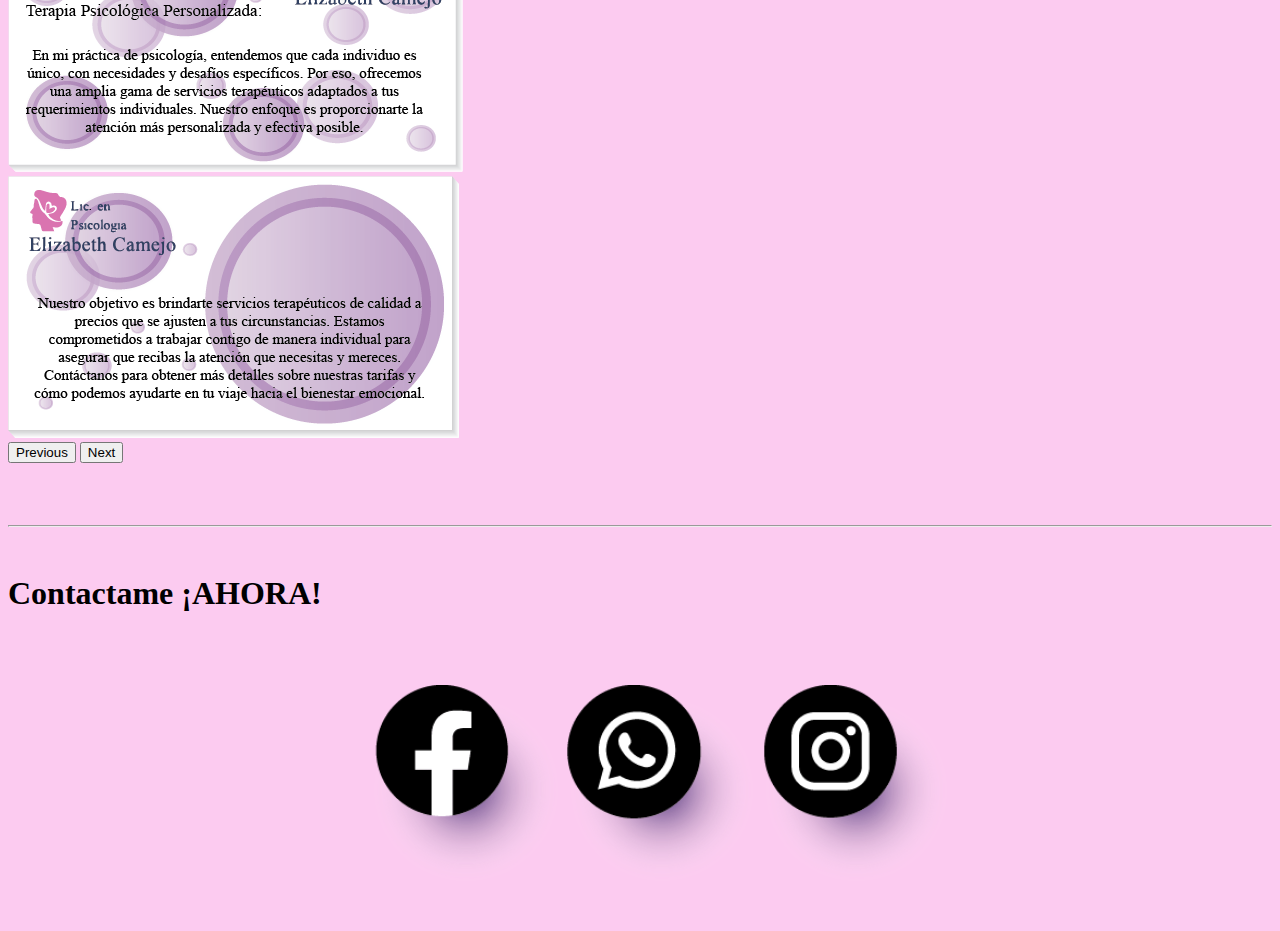
==== commit 88bf3da5: "probando enlaces2" ====
--- a/index.html
+++ b/index.html
@@ -27,14 +27,14 @@
                 </a>
                 <ul class="dropdown-menu" aria-labelledby="navbarDropdown">
                   <li><a class="dropdown-item" href="#" data-bs-toggle="modal" data-bs-target="#ModalTerOnline">Terapia online</a></li>
-                  <li><a class="dropdown-item" href="#" data-bs-toggle="modal" data-bs-target="#ModalTerAdolecentes">Terapia adolecentes</a></li>
+                  <li><a class="dropdown-item" href="#" data-bs-toggle="modal" data-bs-target="#ModalTerAdolecentes">Terapia adolescentes</a></li>
                   <li><a class="dropdown-item" href="#" data-bs-toggle="modal" data-bs-target="#ModalTerMayores">Terapia mayores</a></li>
                   <li><a class="dropdown-item" href="#" data-bs-toggle="modal" data-bs-target="#ModalTerParejas">Terapia de parejas</a></li>
                   <li><a class="dropdown-item" href="#" data-bs-toggle="modal" data-bs-target="#ModalTerPanico">Ataques de panico</a></li>
-                  <li><a class="dropdown-item" href="#" data-bs-toggle="modal" data-bs-target="#ModalTerDeprecion">Deprecion</a></li>
+                  <li><a class="dropdown-item" href="#" data-bs-toggle="modal" data-bs-target="#ModalTerDeprecion">Depresión</a></li>
                   <li><a class="dropdown-item" href="#" data-bs-toggle="modal" data-bs-target="#ModalTerAutoestima">Autoestima</a></li>
-                  <li><a class="dropdown-item" href="#" data-bs-toggle="modal" data-bs-target="#ModalTerInfancia">Trastornos de la infancia y adolecencia</a></li>
-                  <li><a class="dropdown-item" href="#" data-bs-toggle="modal" data-bs-target="#ModalTerVocacional">Oreientacion vocacional</a></li>
+                  <li><a class="dropdown-item" href="#" data-bs-toggle="modal" data-bs-target="#ModalTerInfancia">Trastornos de la infancia y adolescencia</a></li>
+                  <li><a class="dropdown-item" href="#" data-bs-toggle="modal" data-bs-target="#ModalTerVocacional">Oreientación vocacional</a></li>
                   <li><a class="dropdown-item" href="#" data-bs-toggle="modal" data-bs-target="#ModalTerDiagnostico">Psicodiagnóstico Clínico</a></li>
                 </ul>
               </li>
@@ -370,7 +370,7 @@
                   <div class="col-6">
                     <div class="p-3 border bg-light">
                         <div class="contenedorCentrado">
-                            <a class="nav-link active" aria-current="page" href="#TerPrecencial">Terapia precencial
+                            <a class="nav-link active" aria-current="page" href="#TerPrecencial">Terapia presencial
                                 <hr>
                                 <img class="LogosCuerpos" src="Imgs/LogoTerapia.png" alt=""><br>
                             </a>
@@ -412,7 +412,7 @@
                     <p>9.	Aspectos éticos y legales: Los terapeutas que ofrecen terapia en línea deben cumplir con las regulaciones y códigos éticos de su país, lo que incluye asegurarse de que la terapia se realice de manera segura y ética.</p>
                     <p>En resumen, la terapia psicológica por video llamada es una forma efectiva de recibir tratamiento terapéutico, con ventajas como el acceso a distancia, la confidencialidad y la flexibilidad, pero también con desafíos relacionados con la tecnología y la falta de interacción presencial. La elección entre la terapia en línea y la terapia presencial dependerá de las necesidades y preferencias individuales de cada paciente</p>
                     <br><hr><br>
-                    <h1 id="TerPrecencial">Terapia precencial</h1>
+                    <h1 id="TerPrecencial">Terapia presencial</h1>
                     <p>La terapia presencial, a diferencia de la terapia en línea, implica reuniones terapéuticas cara a cara entre el terapeuta y el paciente en un entorno físico, generalmente en la oficina o consultorio del terapeuta. A continuación, se proporciona una descripción de la terapia presencial:</p>
                     <p>1.	Interacción cara a cara: En la terapia presencial, el terapeuta y el paciente se encuentran en la misma ubicación física, lo que permite una interacción cara a cara completa. Esto incluye la comunicación verbal y no verbal, lo que facilita la interpretación de las expresiones faciales, gestos y lenguaje corporal.</p>
                     <p>2.	Conexión personal: La terapia presencial puede fomentar una mayor sensación de conexión personal entre el terapeuta y el paciente. El contacto visual directo y la proximidad física a menudo facilitan la construcción de una relación terapéutica sólida.</p>
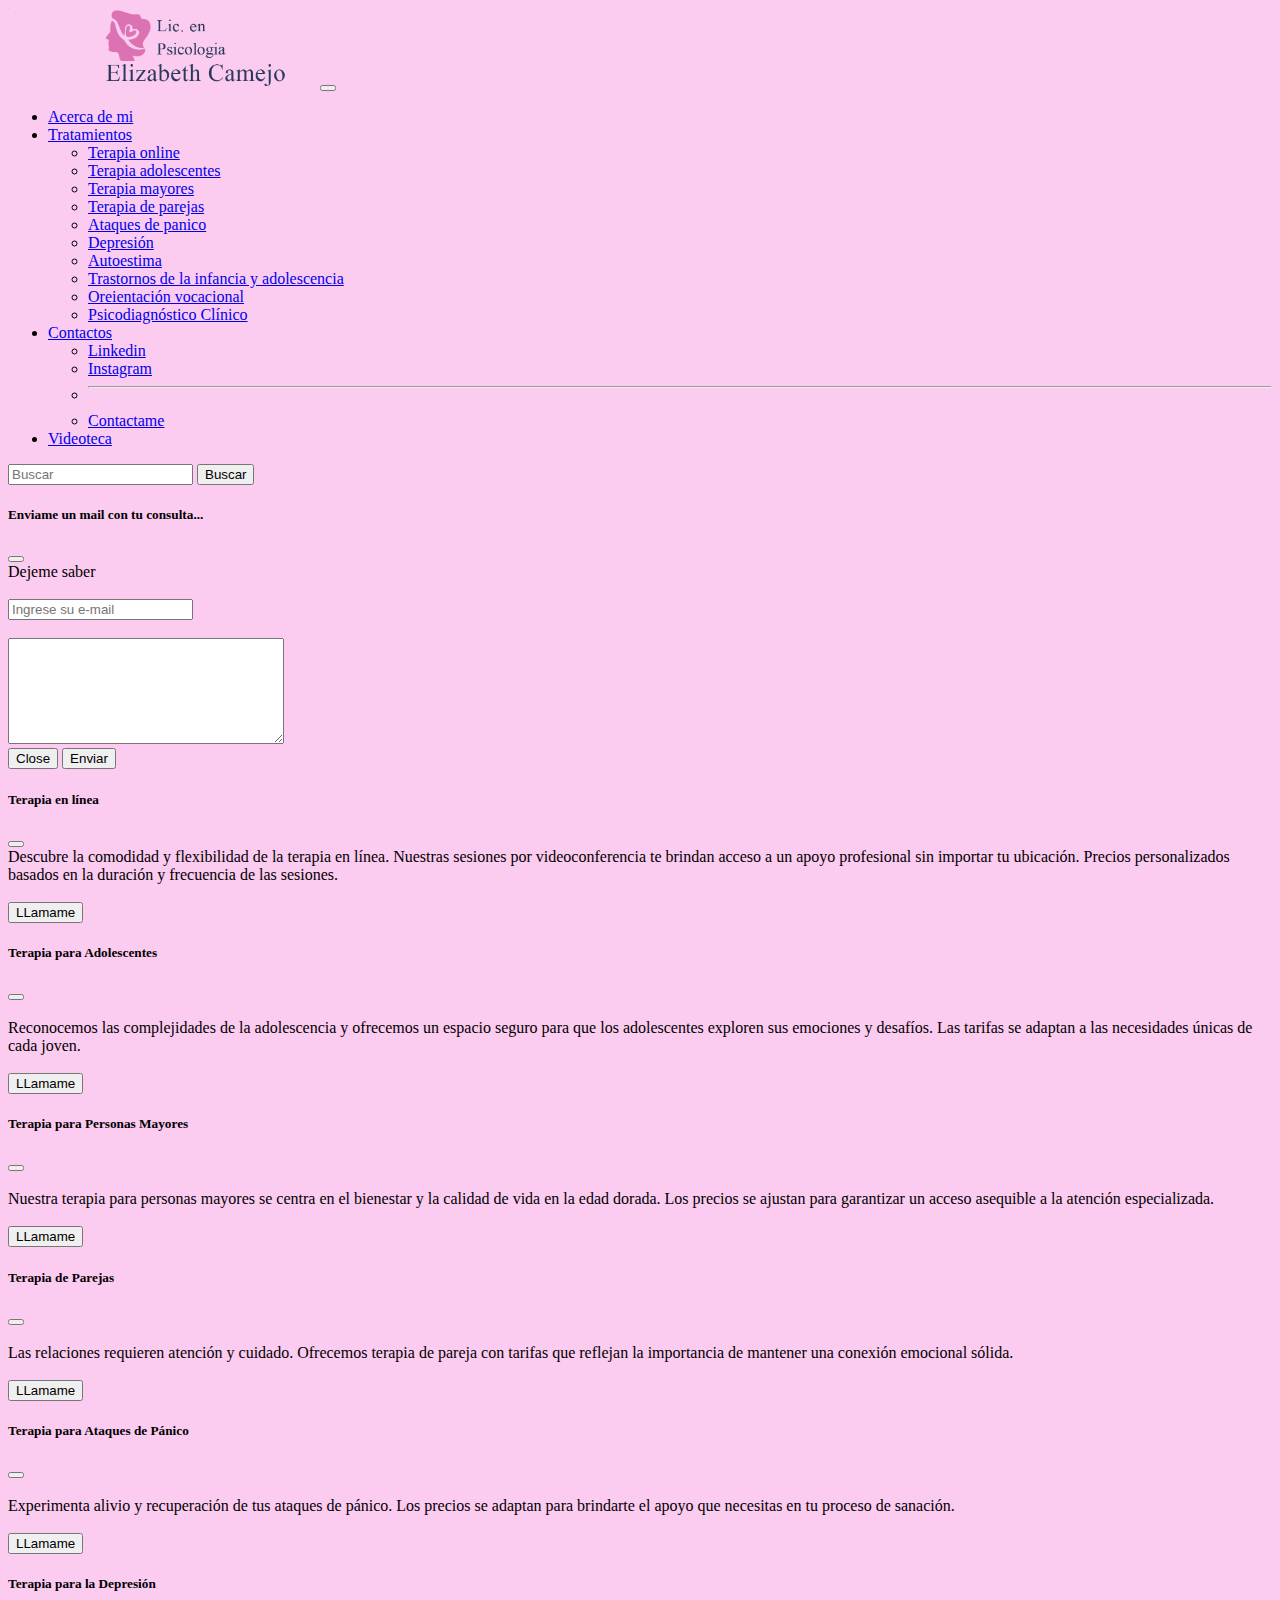
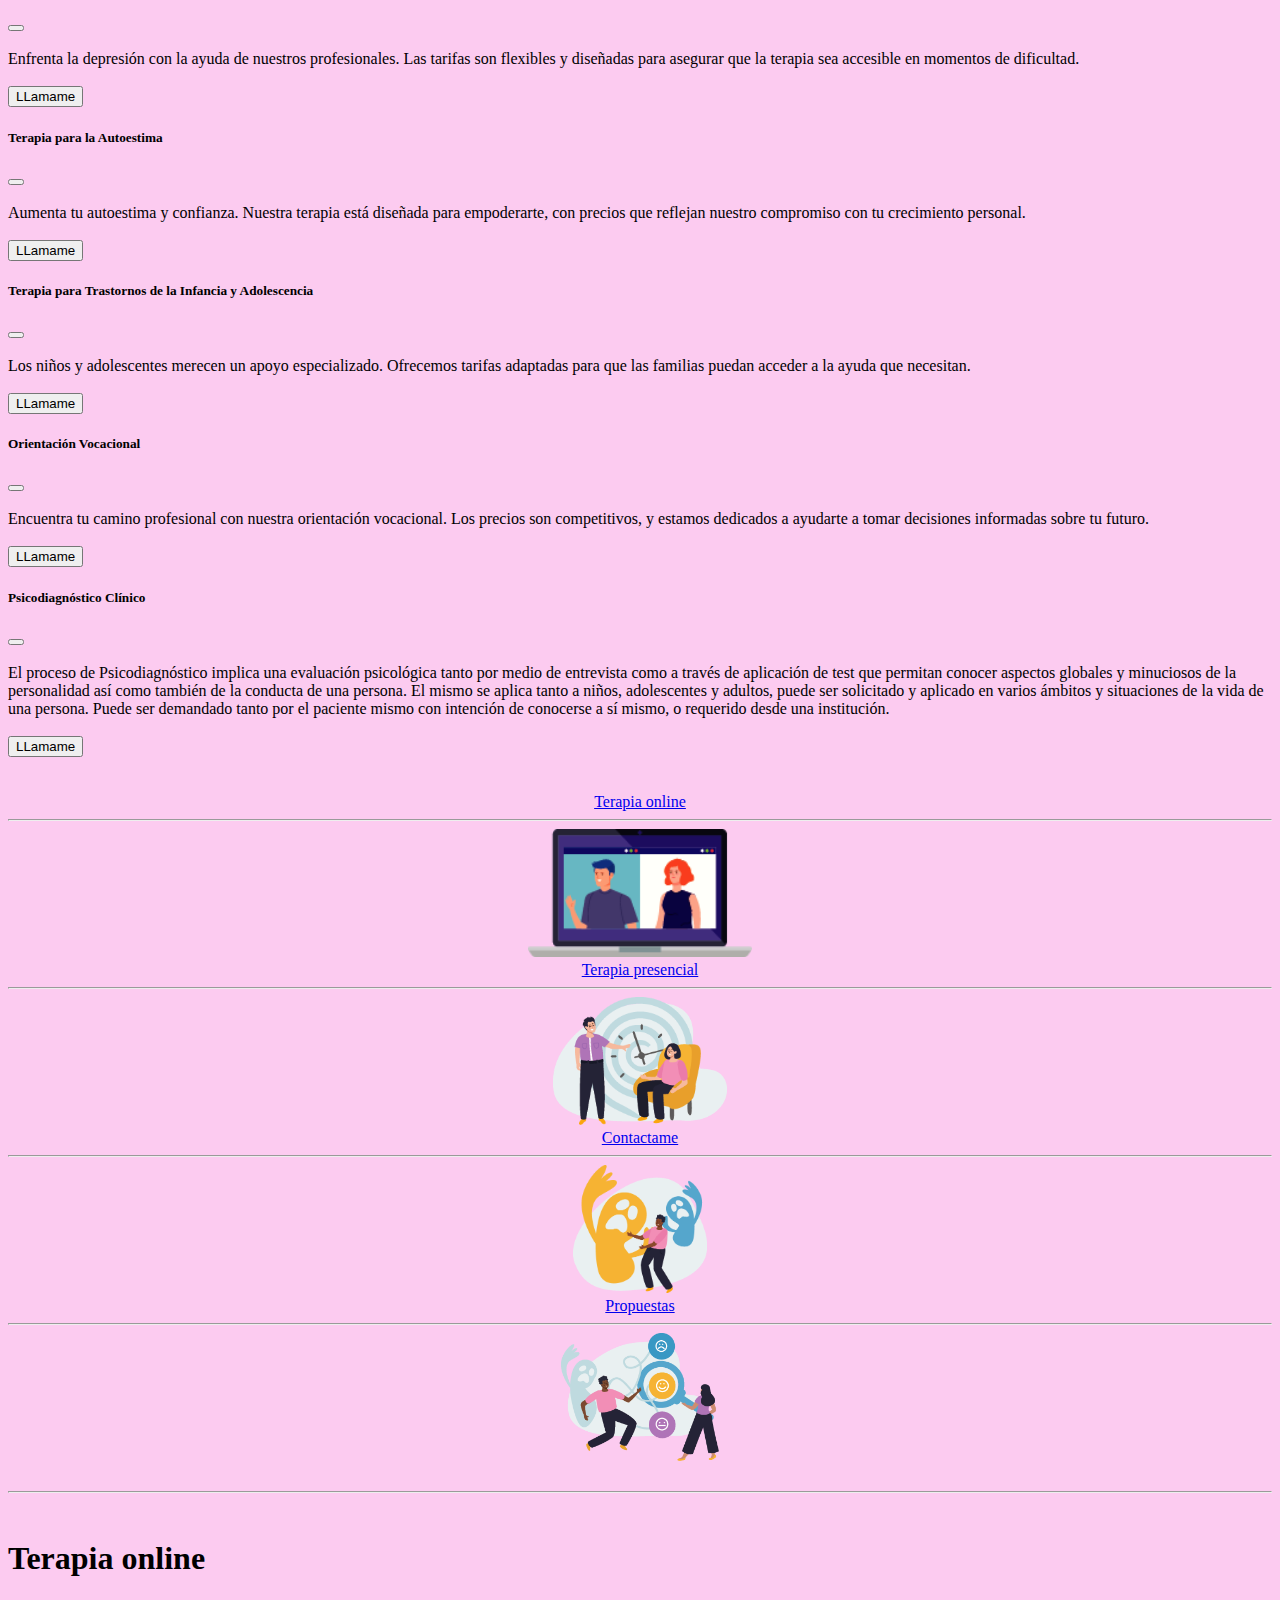
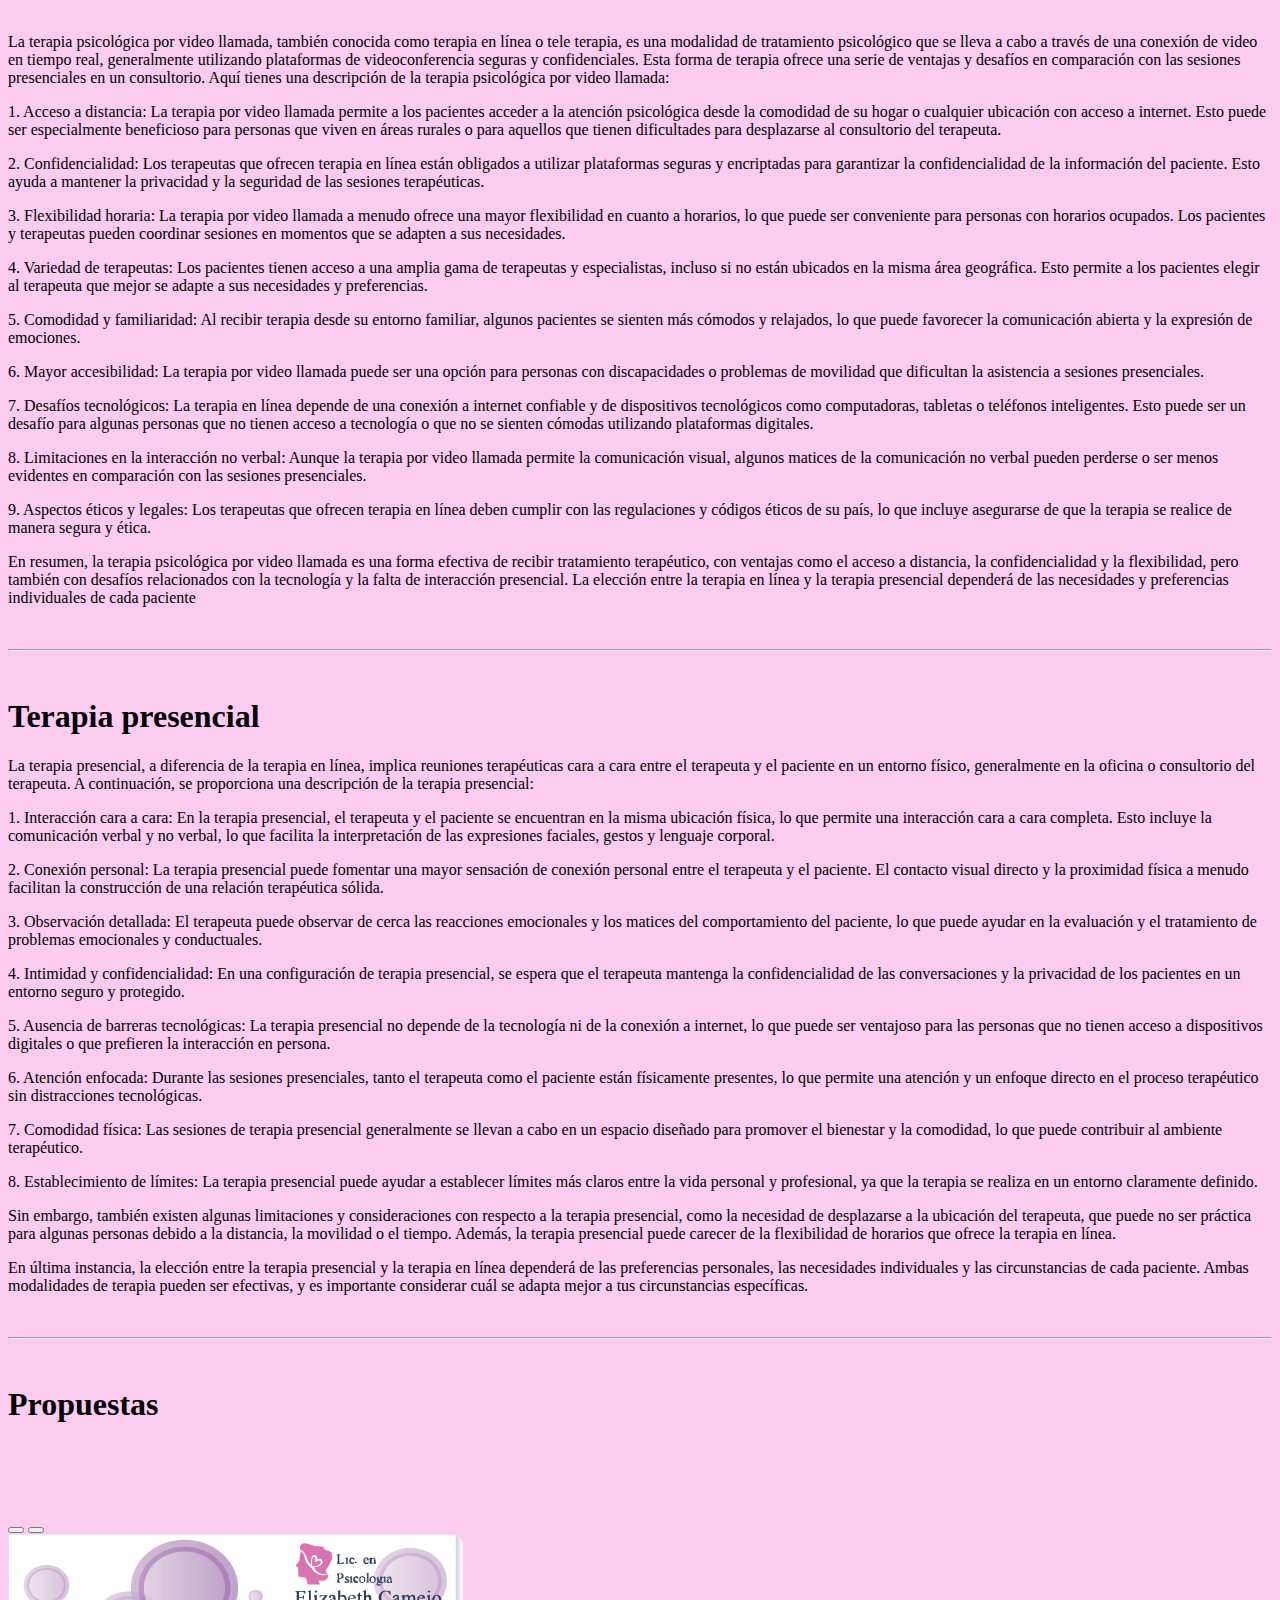
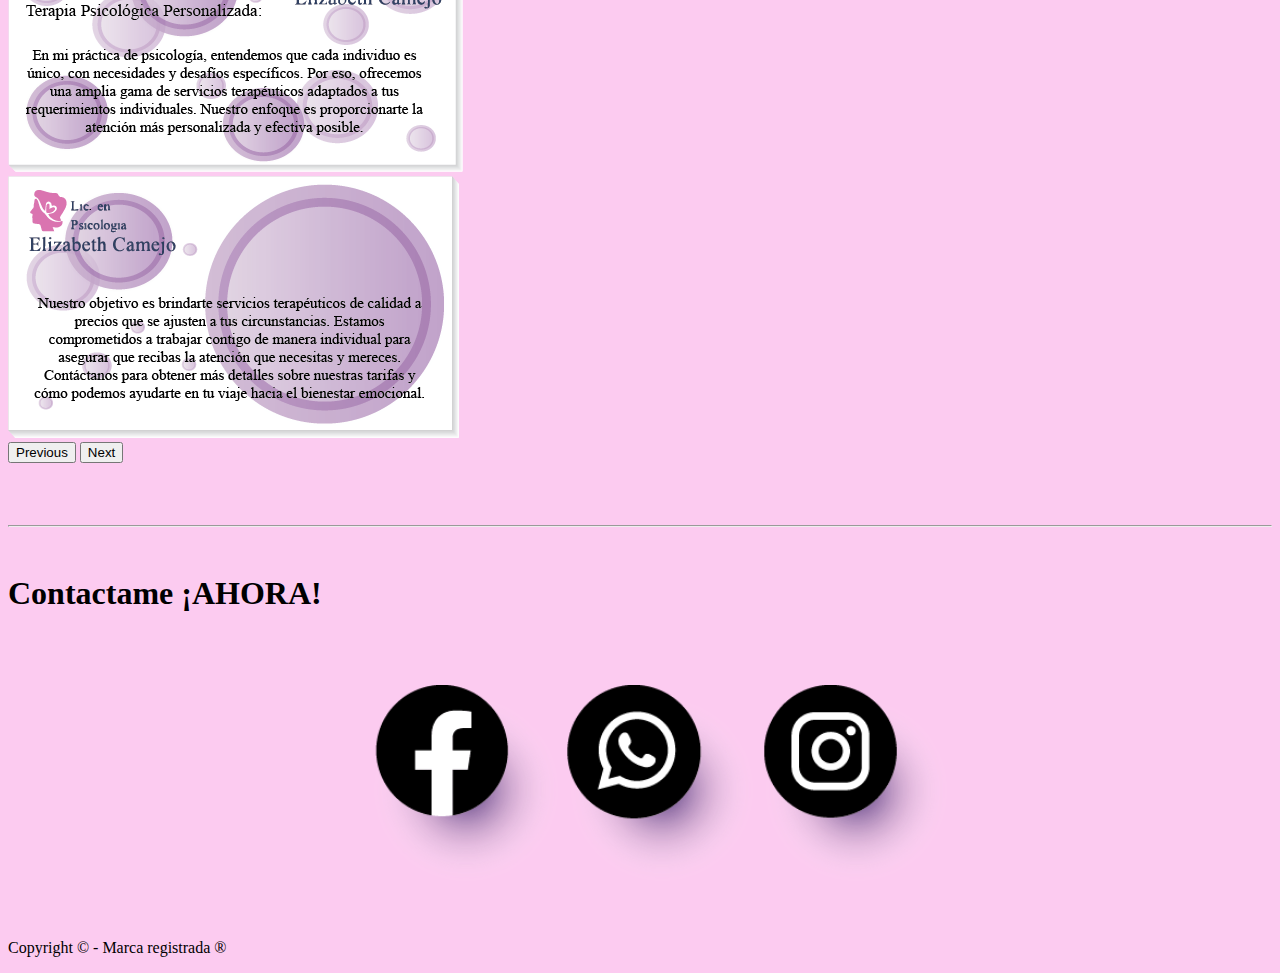
==== commit cd2644d3: "arranco el footer" ====
--- a/index.html
+++ b/index.html
@@ -473,13 +473,18 @@
                         
                     
 
-
-              
-            </div><br>
+                          <br>
 
               <footer>
+                <div class="container-fluid">
+                 <div class="col-xl-12">
+                  <p class="text-black-50 text-center">Copyright © - Marca registrada ®</p>
+                 </div>
+                </div>
                 
               </footer>
+              
+            </div>
     <script src="https://cdn.jsdelivr.net/npm/bootstrap@5.0.2/dist/js/bootstrap.bundle.min.js" integrity="sha384-MrcW6ZMFYlzcLA8Nl+NtUVF0sA7MsXsP1UyJoMp4YLEuNSfAP+JcXn/tWtIaxVXM" crossorigin="anonymous"></script>
     <script src="Recursos/script.js"></script>
 </body>
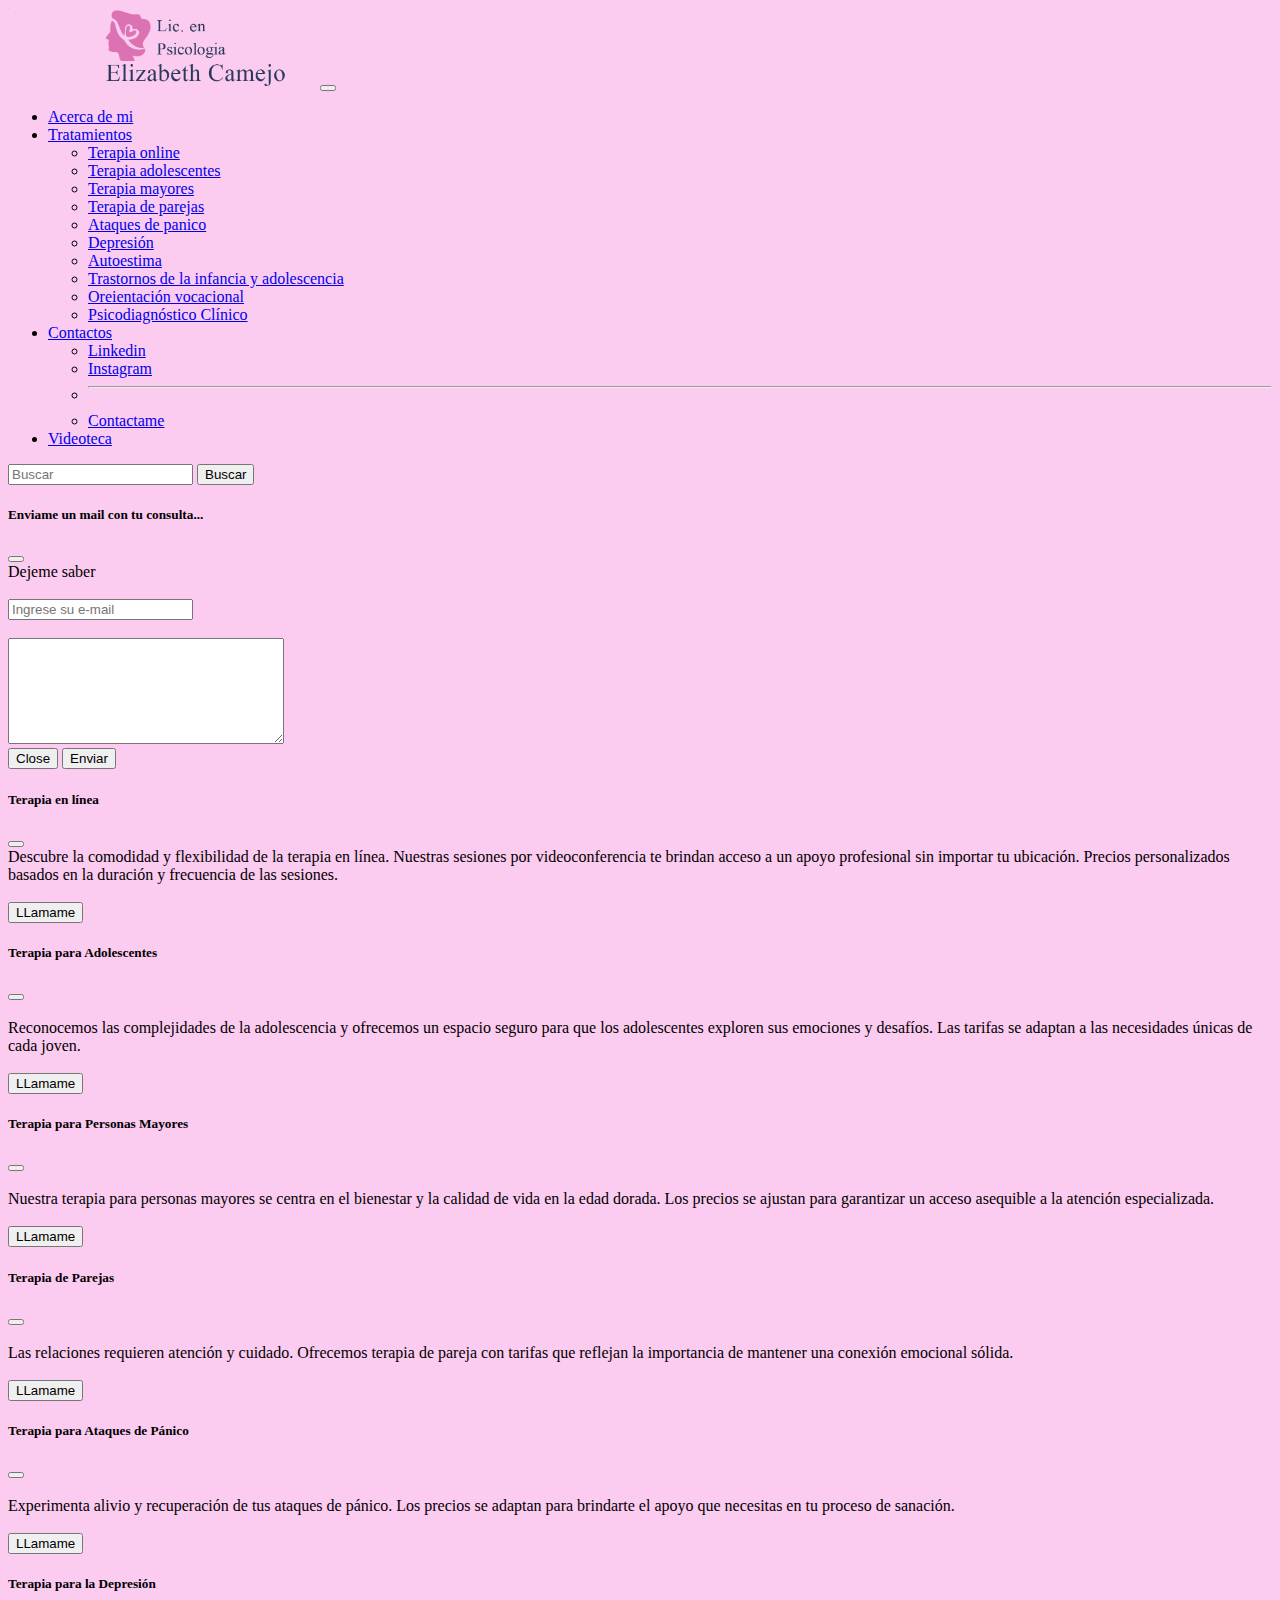
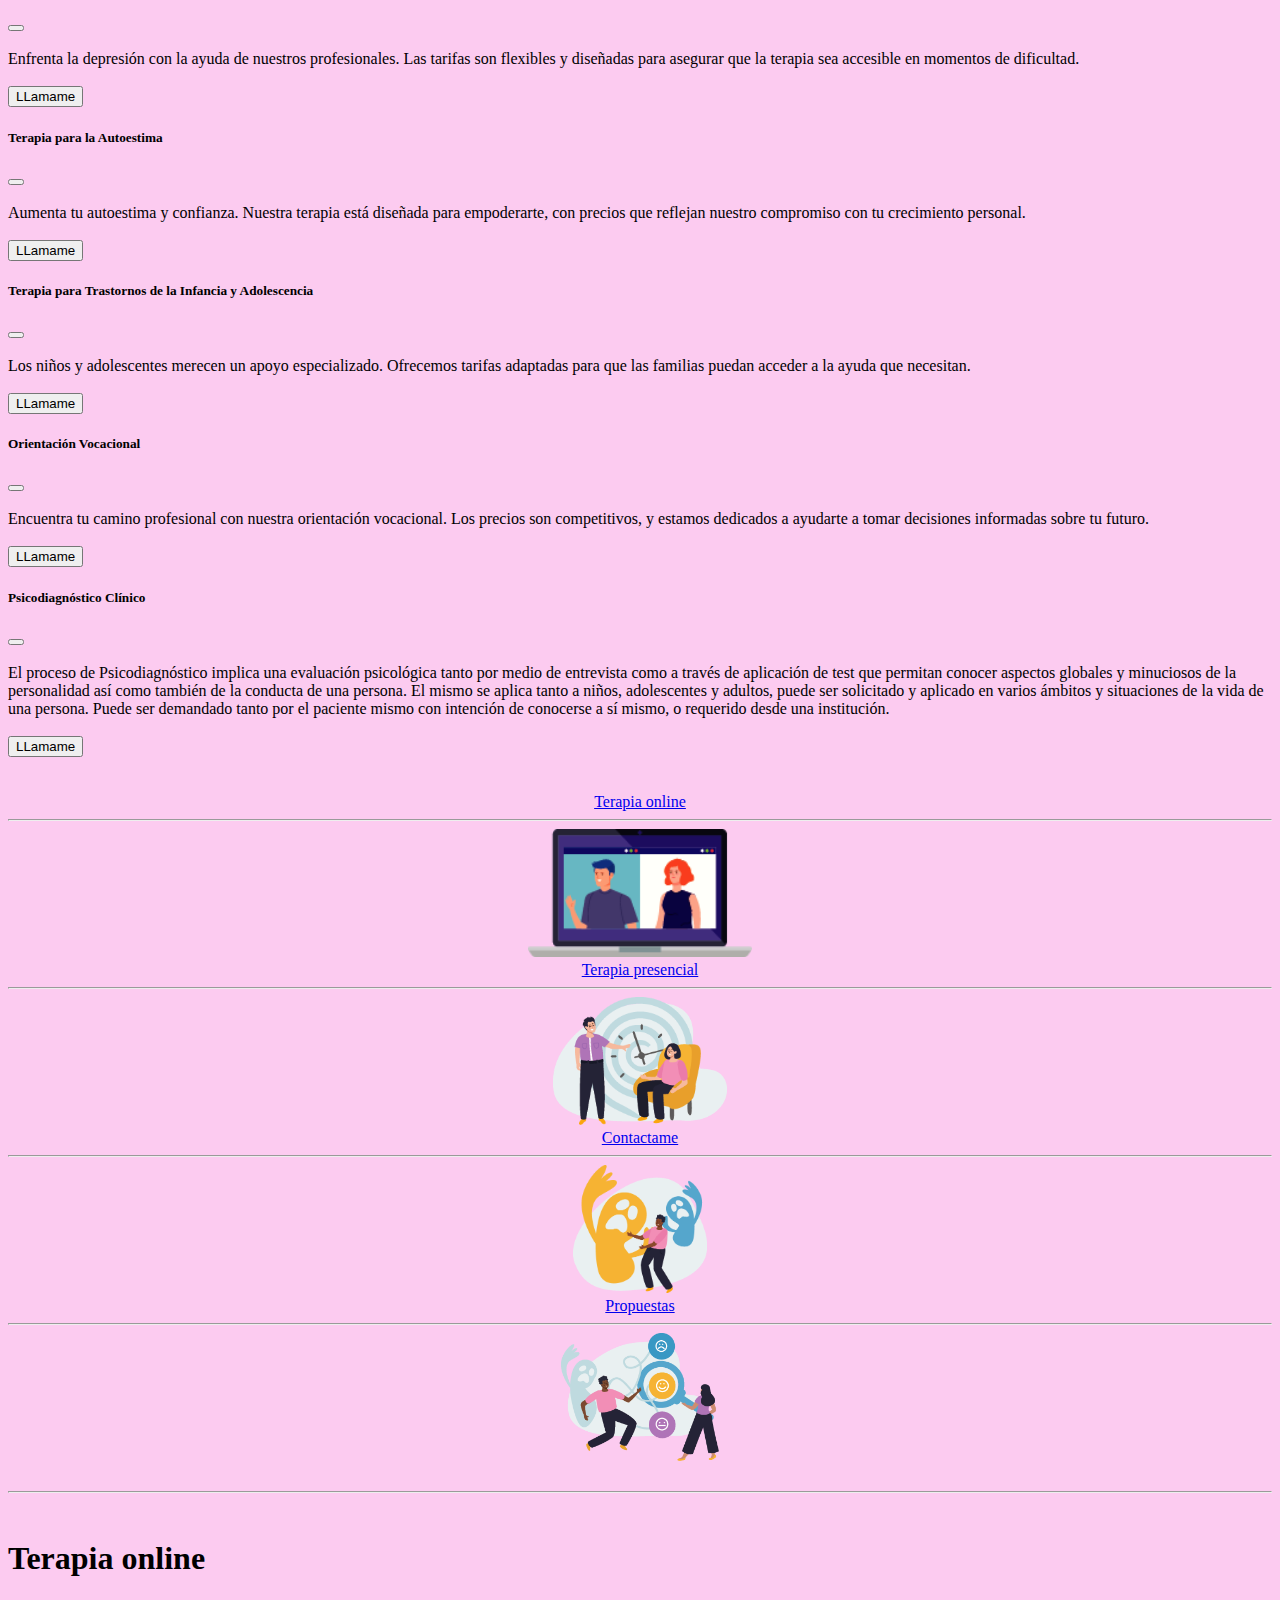
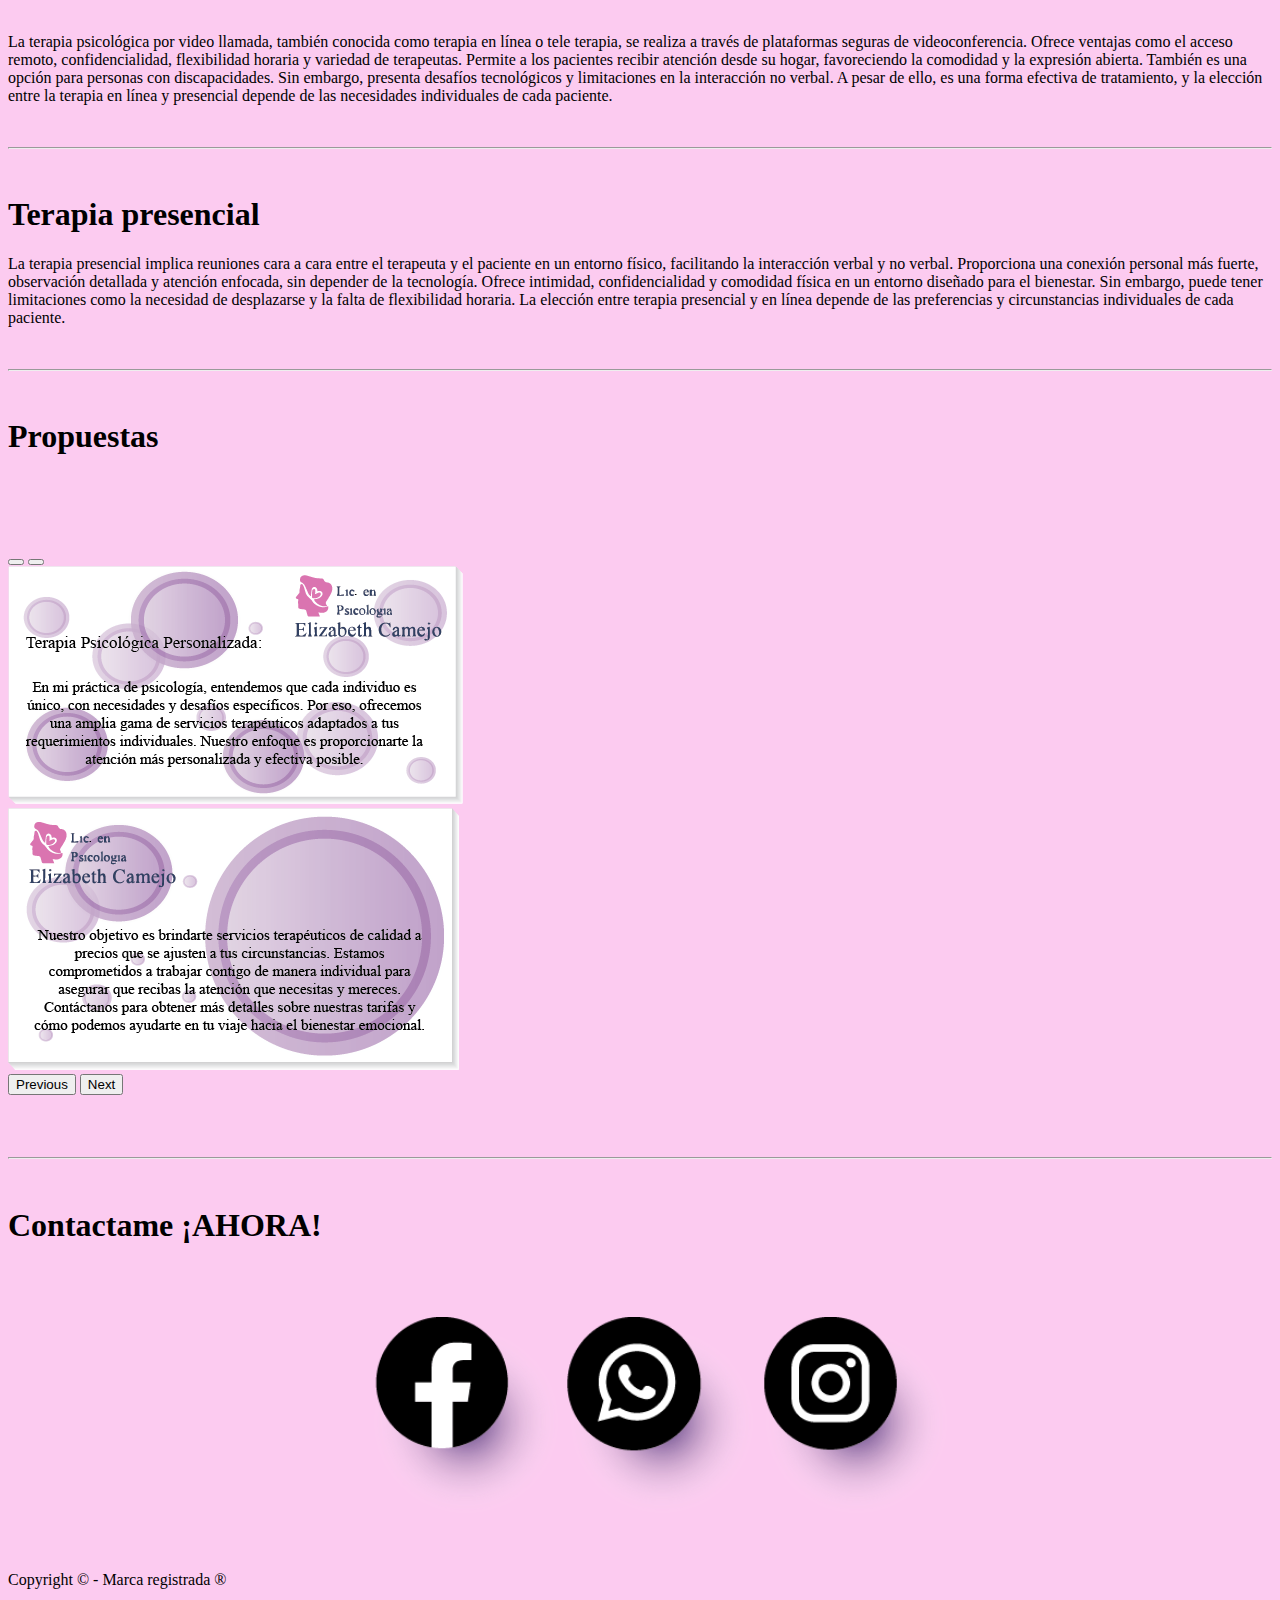
==== commit 0063065c: "resumiendo texto" ====
--- a/index.html
+++ b/index.html
@@ -400,30 +400,18 @@
                 </div>
                     <br><hr><br>
                     <h1 id="TerOnline">Terapia online</h1><br>
-                    <p>La terapia psicológica por video llamada, también conocida como terapia en línea o tele terapia, es una modalidad de tratamiento psicológico que se lleva a cabo a través de una conexión de video en tiempo real, generalmente utilizando plataformas de videoconferencia seguras y confidenciales. Esta forma de terapia ofrece una serie de ventajas y desafíos en comparación con las sesiones presenciales en un consultorio. Aquí tienes una descripción de la terapia psicológica por video llamada:</p>
-                    <p> 1.	Acceso a distancia: La terapia por video llamada permite a los pacientes acceder a la atención psicológica desde la comodidad de su hogar o cualquier ubicación con acceso a internet. Esto puede ser especialmente beneficioso para personas que viven en áreas rurales o para aquellos que tienen dificultades para desplazarse al consultorio del terapeuta.</p>
-                    <p>2.	Confidencialidad: Los terapeutas que ofrecen terapia en línea están obligados a utilizar plataformas seguras y encriptadas para garantizar la confidencialidad de la información del paciente. Esto ayuda a mantener la privacidad y la seguridad de las sesiones terapéuticas.</p>
-                    <p>3.	Flexibilidad horaria: La terapia por video llamada a menudo ofrece una mayor flexibilidad en cuanto a horarios, lo que puede ser conveniente para personas con horarios ocupados. Los pacientes y terapeutas pueden coordinar sesiones en momentos que se adapten a sus necesidades.</p>
-                    <p>4.	Variedad de terapeutas: Los pacientes tienen acceso a una amplia gama de terapeutas y especialistas, incluso si no están ubicados en la misma área geográfica. Esto permite a los pacientes elegir al terapeuta que mejor se adapte a sus necesidades y preferencias.</p>
-                    <p>5.	Comodidad y familiaridad: Al recibir terapia desde su entorno familiar, algunos pacientes se sienten más cómodos y relajados, lo que puede favorecer la comunicación abierta y la expresión de emociones.</p>
-                    <p>6.	Mayor accesibilidad: La terapia por video llamada puede ser una opción para personas con discapacidades o problemas de movilidad que dificultan la asistencia a sesiones presenciales.</p>
-                    <p>7.	Desafíos tecnológicos: La terapia en línea depende de una conexión a internet confiable y de dispositivos tecnológicos como computadoras, tabletas o teléfonos inteligentes. Esto puede ser un desafío para algunas personas que no tienen acceso a tecnología o que no se sienten cómodas utilizando plataformas digitales.</p>
-                    <p>8.	Limitaciones en la interacción no verbal: Aunque la terapia por video llamada permite la comunicación visual, algunos matices de la comunicación no verbal pueden perderse o ser menos evidentes en comparación con las sesiones presenciales.</p>
-                    <p>9.	Aspectos éticos y legales: Los terapeutas que ofrecen terapia en línea deben cumplir con las regulaciones y códigos éticos de su país, lo que incluye asegurarse de que la terapia se realice de manera segura y ética.</p>
-                    <p>En resumen, la terapia psicológica por video llamada es una forma efectiva de recibir tratamiento terapéutico, con ventajas como el acceso a distancia, la confidencialidad y la flexibilidad, pero también con desafíos relacionados con la tecnología y la falta de interacción presencial. La elección entre la terapia en línea y la terapia presencial dependerá de las necesidades y preferencias individuales de cada paciente</p>
+                    <p>La terapia psicológica por video llamada, también conocida como terapia en línea o tele terapia, se realiza a través de plataformas seguras de videoconferencia. 
+                      Ofrece ventajas como el acceso remoto, confidencialidad, flexibilidad horaria y variedad de terapeutas. 
+                      Permite a los pacientes recibir atención desde su hogar, favoreciendo la comodidad y la expresión abierta. También es una opción para personas con discapacidades. 
+                      Sin embargo, presenta desafíos tecnológicos y limitaciones en la interacción no verbal. 
+                      A pesar de ello, es una forma efectiva de tratamiento, y la elección entre la terapia en línea y presencial depende de las necesidades individuales de cada paciente.</p>
                     <br><hr><br>
                     <h1 id="TerPrecencial">Terapia presencial</h1>
-                    <p>La terapia presencial, a diferencia de la terapia en línea, implica reuniones terapéuticas cara a cara entre el terapeuta y el paciente en un entorno físico, generalmente en la oficina o consultorio del terapeuta. A continuación, se proporciona una descripción de la terapia presencial:</p>
-                    <p>1.	Interacción cara a cara: En la terapia presencial, el terapeuta y el paciente se encuentran en la misma ubicación física, lo que permite una interacción cara a cara completa. Esto incluye la comunicación verbal y no verbal, lo que facilita la interpretación de las expresiones faciales, gestos y lenguaje corporal.</p>
-                    <p>2.	Conexión personal: La terapia presencial puede fomentar una mayor sensación de conexión personal entre el terapeuta y el paciente. El contacto visual directo y la proximidad física a menudo facilitan la construcción de una relación terapéutica sólida.</p>
-                    <p>3.	Observación detallada: El terapeuta puede observar de cerca las reacciones emocionales y los matices del comportamiento del paciente, lo que puede ayudar en la evaluación y el tratamiento de problemas emocionales y conductuales.</p>
-                    <p>4.	Intimidad y confidencialidad: En una configuración de terapia presencial, se espera que el terapeuta mantenga la confidencialidad de las conversaciones y la privacidad de los pacientes en un entorno seguro y protegido.</p>
-                    <p>5.	Ausencia de barreras tecnológicas: La terapia presencial no depende de la tecnología ni de la conexión a internet, lo que puede ser ventajoso para las personas que no tienen acceso a dispositivos digitales o que prefieren la interacción en persona.</p>
-                    <p>6.	Atención enfocada: Durante las sesiones presenciales, tanto el terapeuta como el paciente están físicamente presentes, lo que permite una atención y un enfoque directo en el proceso terapéutico sin distracciones tecnológicas.</p>
-                    <p>7.	Comodidad física: Las sesiones de terapia presencial generalmente se llevan a cabo en un espacio diseñado para promover el bienestar y la comodidad, lo que puede contribuir al ambiente terapéutico.</p>
-                    <p>8.	Establecimiento de límites: La terapia presencial puede ayudar a establecer límites más claros entre la vida personal y profesional, ya que la terapia se realiza en un entorno claramente definido.</p>
-                    <p>Sin embargo, también existen algunas limitaciones y consideraciones con respecto a la terapia presencial, como la necesidad de desplazarse a la ubicación del terapeuta, que puede no ser práctica para algunas personas debido a la distancia, la movilidad o el tiempo. Además, la terapia presencial puede carecer de la flexibilidad de horarios que ofrece la terapia en línea.</p>
-                    <p>En última instancia, la elección entre la terapia presencial y la terapia en línea dependerá de las preferencias personales, las necesidades individuales y las circunstancias de cada paciente. Ambas modalidades de terapia pueden ser efectivas, y es importante considerar cuál se adapta mejor a tus circunstancias específicas.</p>                   
+                    <p>La terapia presencial implica reuniones cara a cara entre el terapeuta y el paciente en un entorno físico, facilitando la interacción verbal y no verbal. 
+                      Proporciona una conexión personal más fuerte, observación detallada y atención enfocada, sin depender de la tecnología. 
+                      Ofrece intimidad, confidencialidad y comodidad física en un entorno diseñado para el bienestar. 
+                      Sin embargo, puede tener limitaciones como la necesidad de desplazarse y la falta de flexibilidad horaria. 
+                      La elección entre terapia presencial y en línea depende de las preferencias y circunstancias individuales de cada paciente.</p>                   
                     <br><hr><br>
                     <h1 id="TerPropuestas">Propuestas</h1><br>
                     <br><br><br>
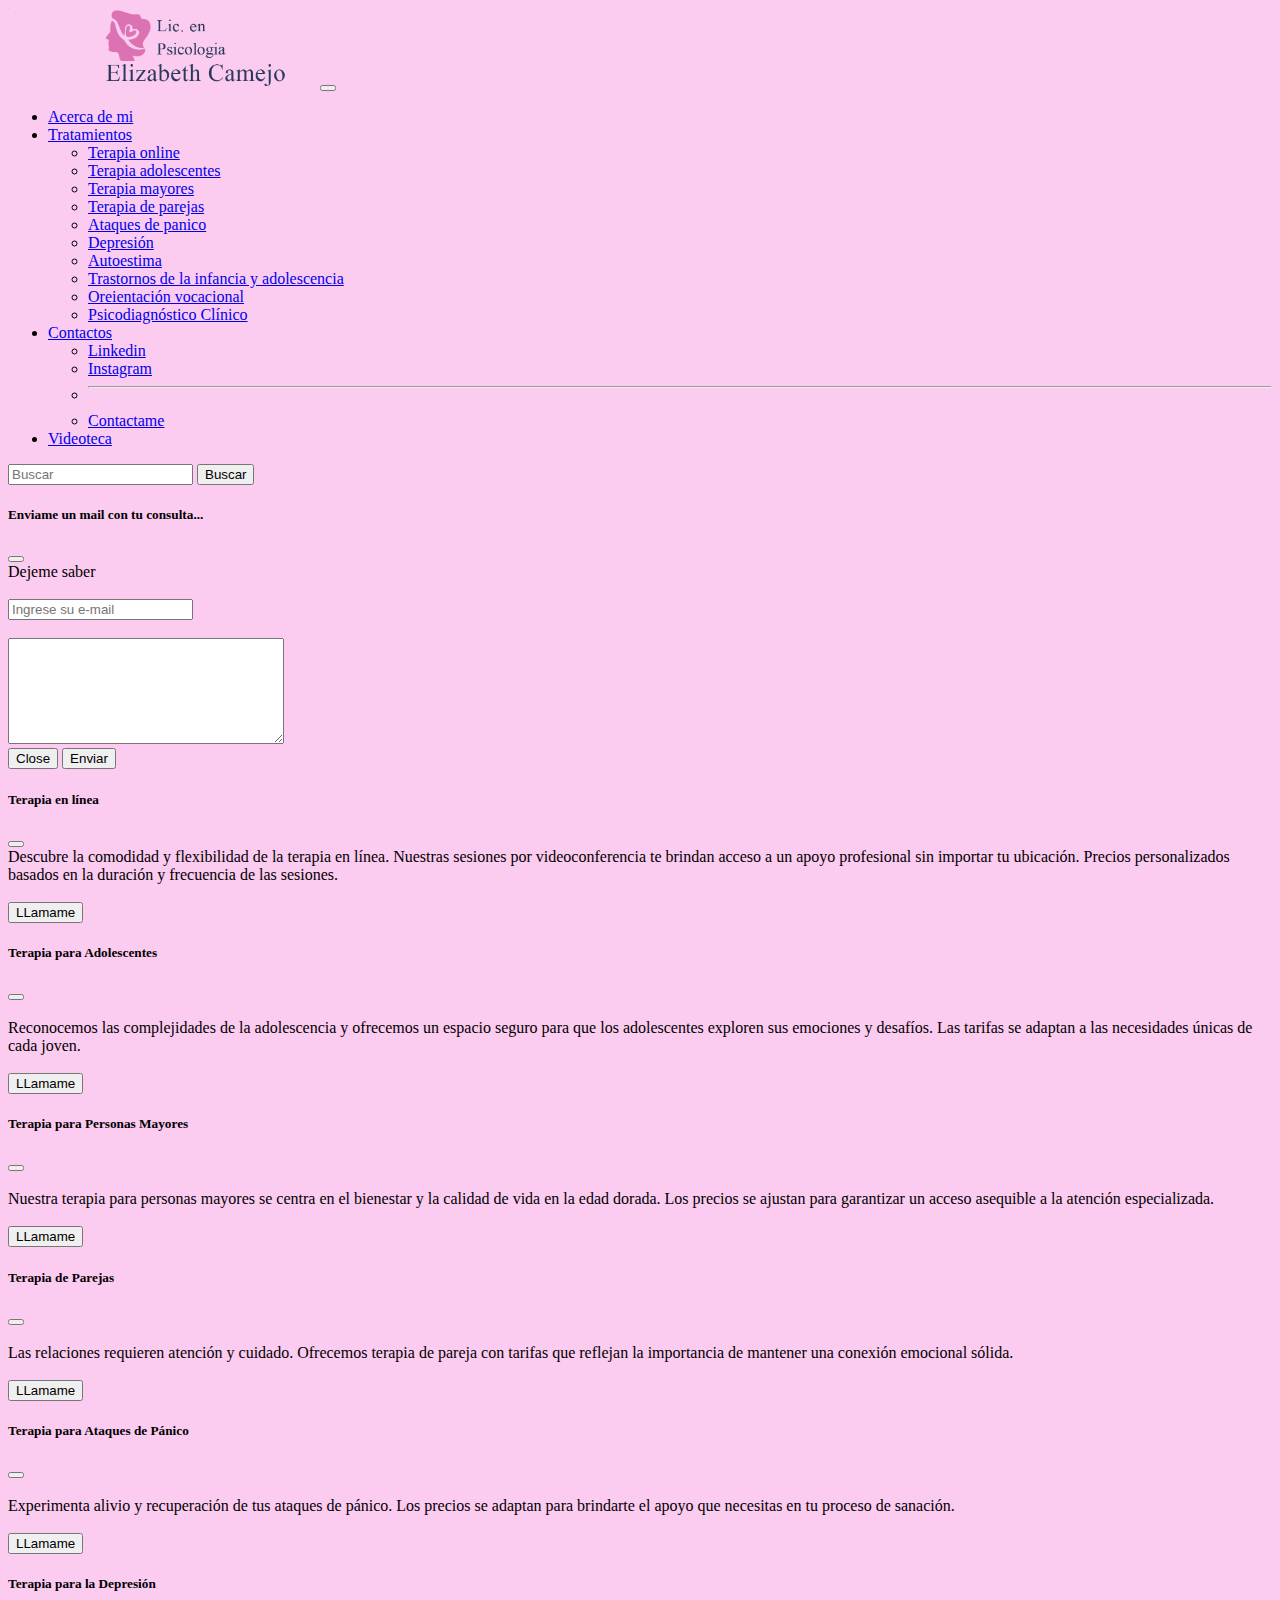
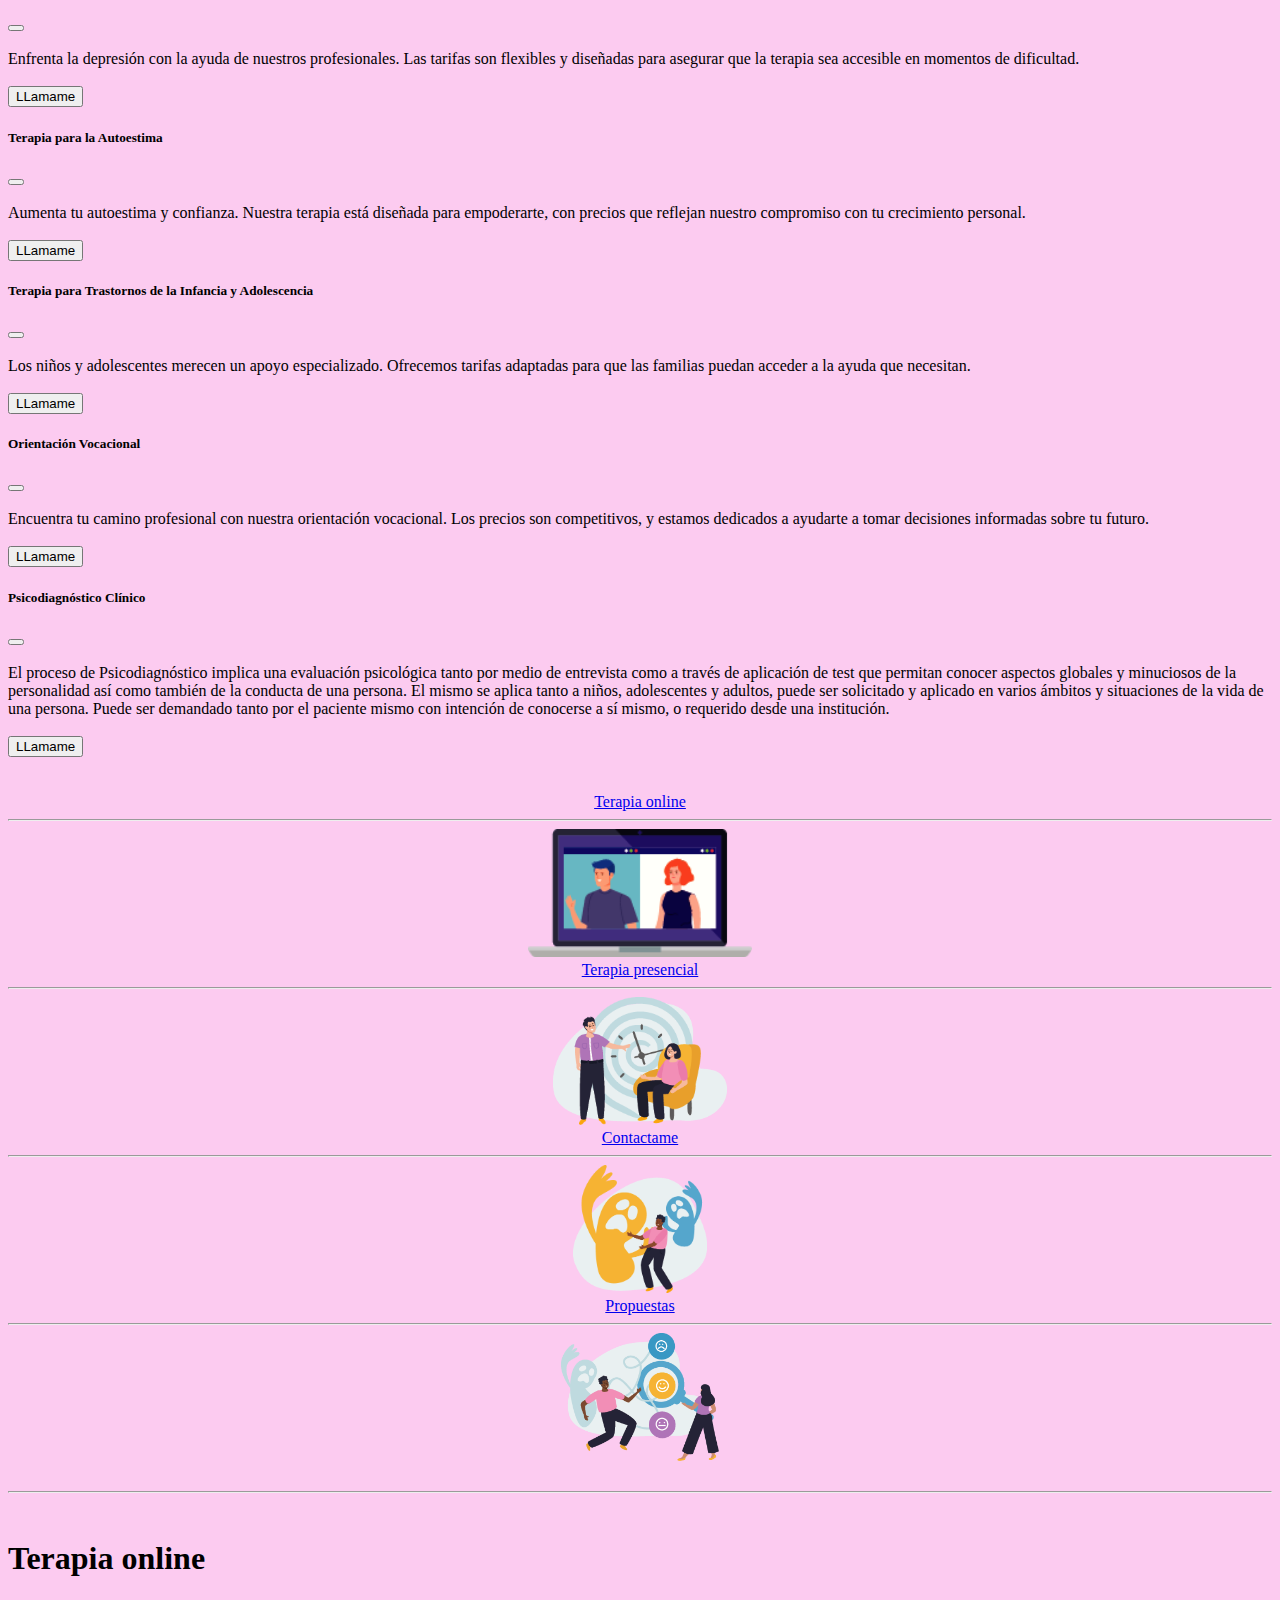
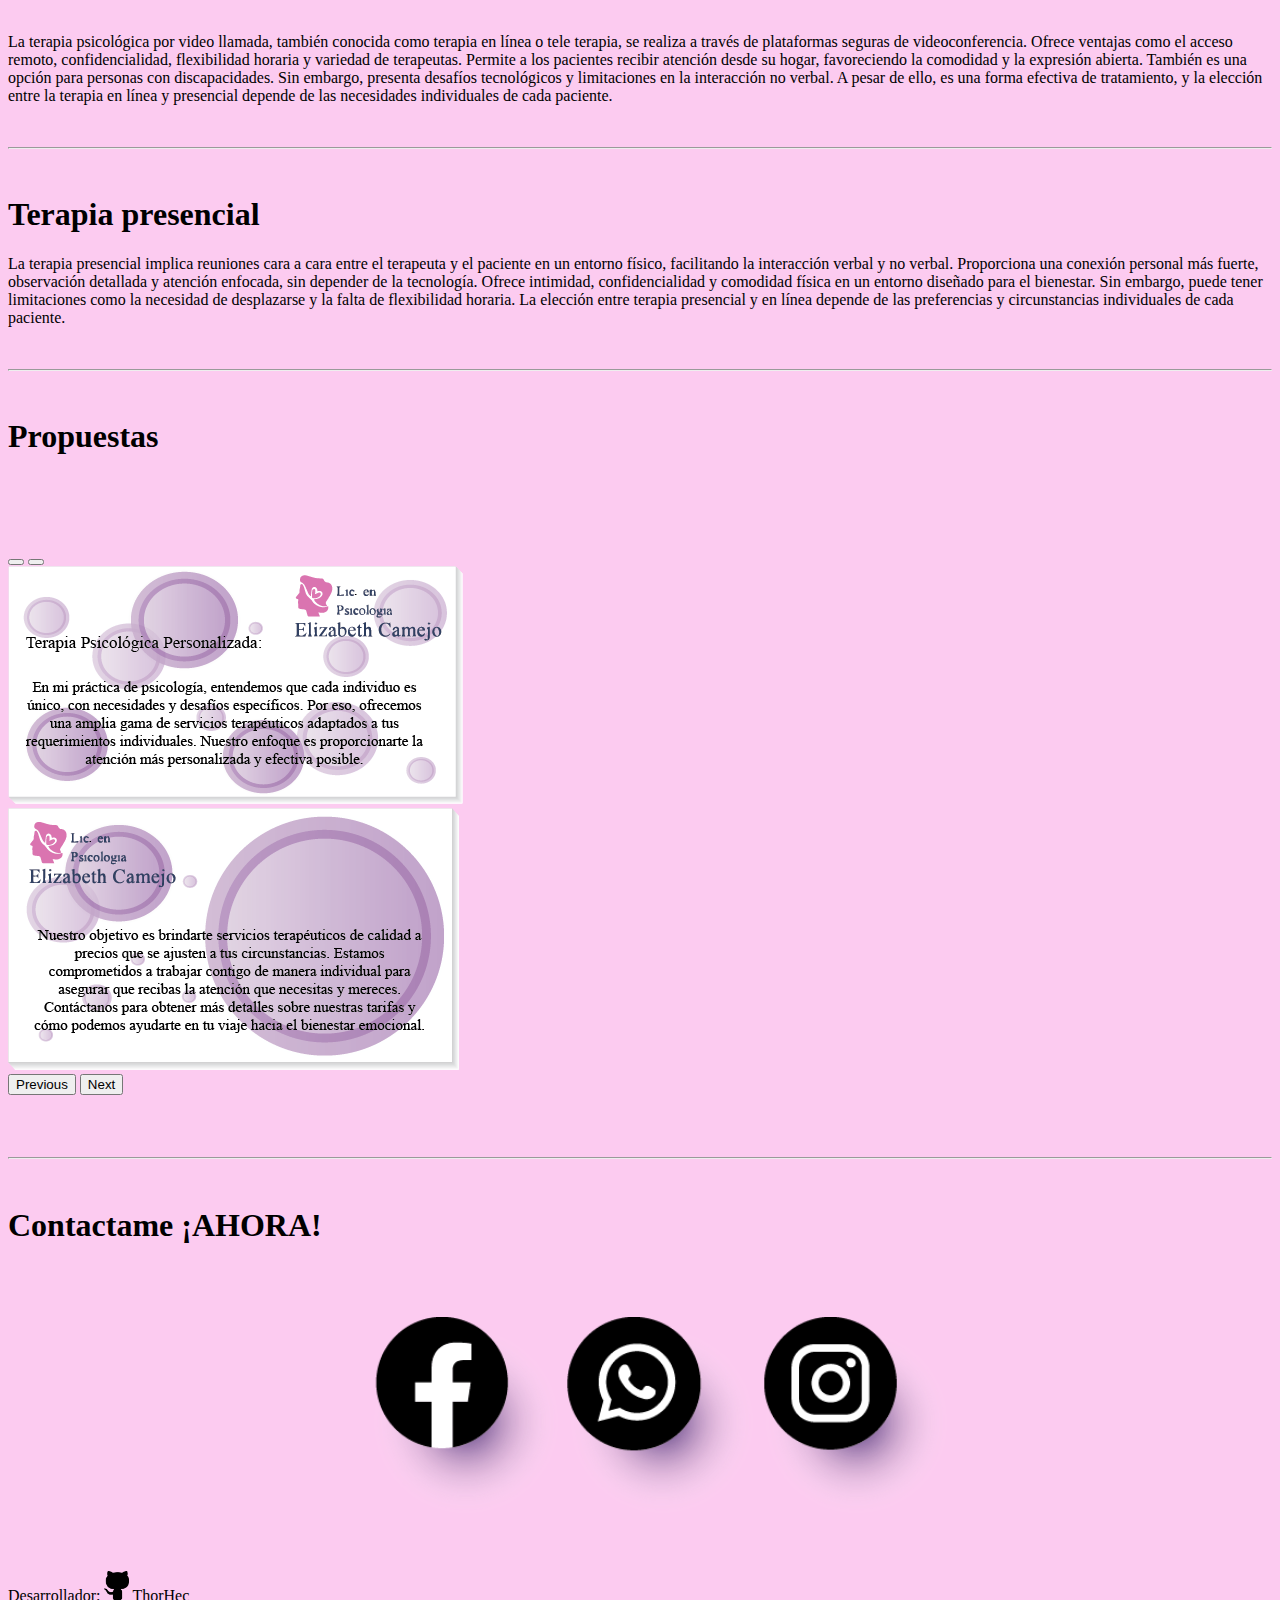
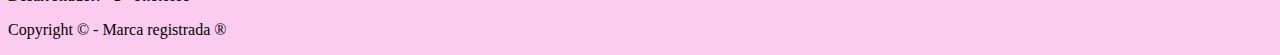
==== commit edc7a07e: "footer" ====
--- a/index.html
+++ b/index.html
@@ -466,6 +466,8 @@
               <footer>
                 <div class="container-fluid">
                  <div class="col-xl-12">
+                  
+                  <p class="text-black-50 text-left">Desarrollador: <a class="text-right" href="https://github.com/ThorHec77?tab=repositories"><img id="iconoGit" src="Imgs/gitHub.png" alt=""></a> ThorHec </p>
                   <p class="text-black-50 text-center">Copyright © - Marca registrada ®</p>
                  </div>
                 </div>
--- a/Recursos/estilos.css
+++ b/Recursos/estilos.css
@@ -57,3 +57,7 @@
     max-height: 200px;
     min-height: 100px;
 }
+
+#iconoGit {
+    height: 30px;
+}
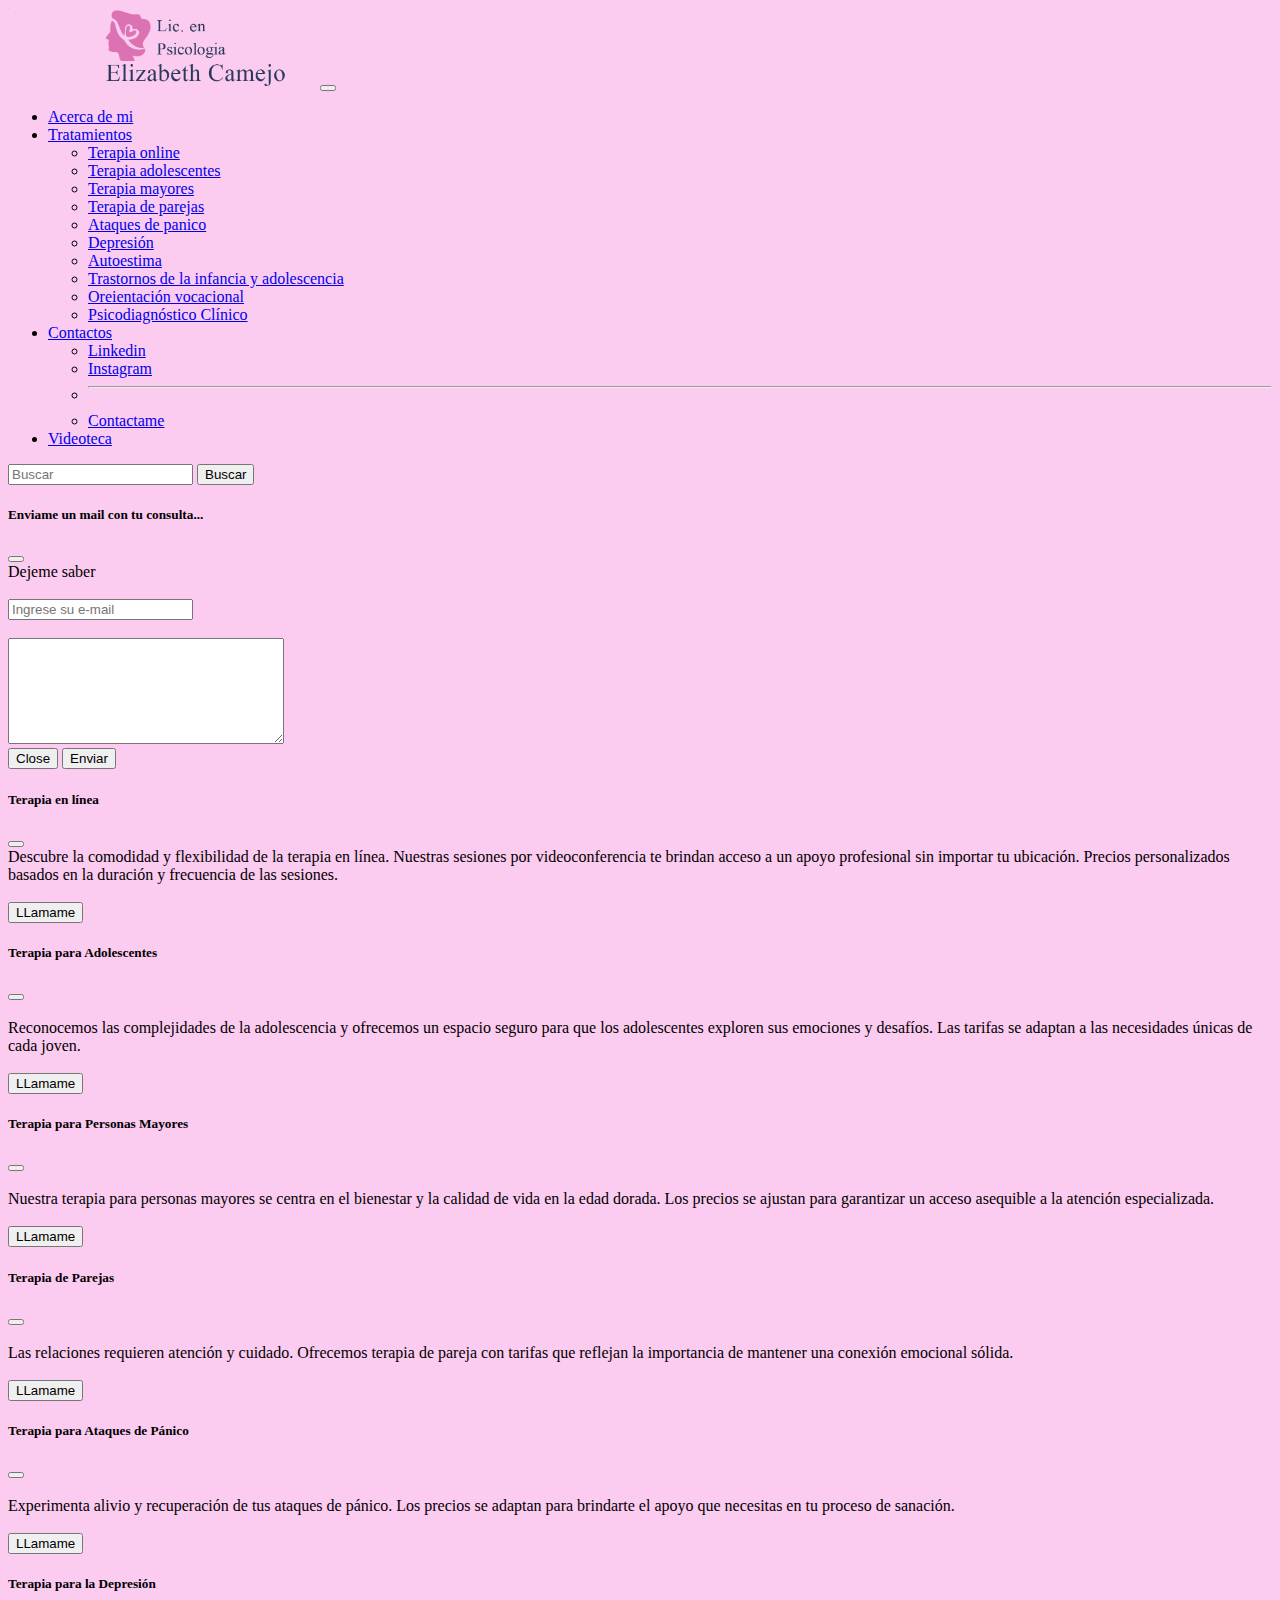
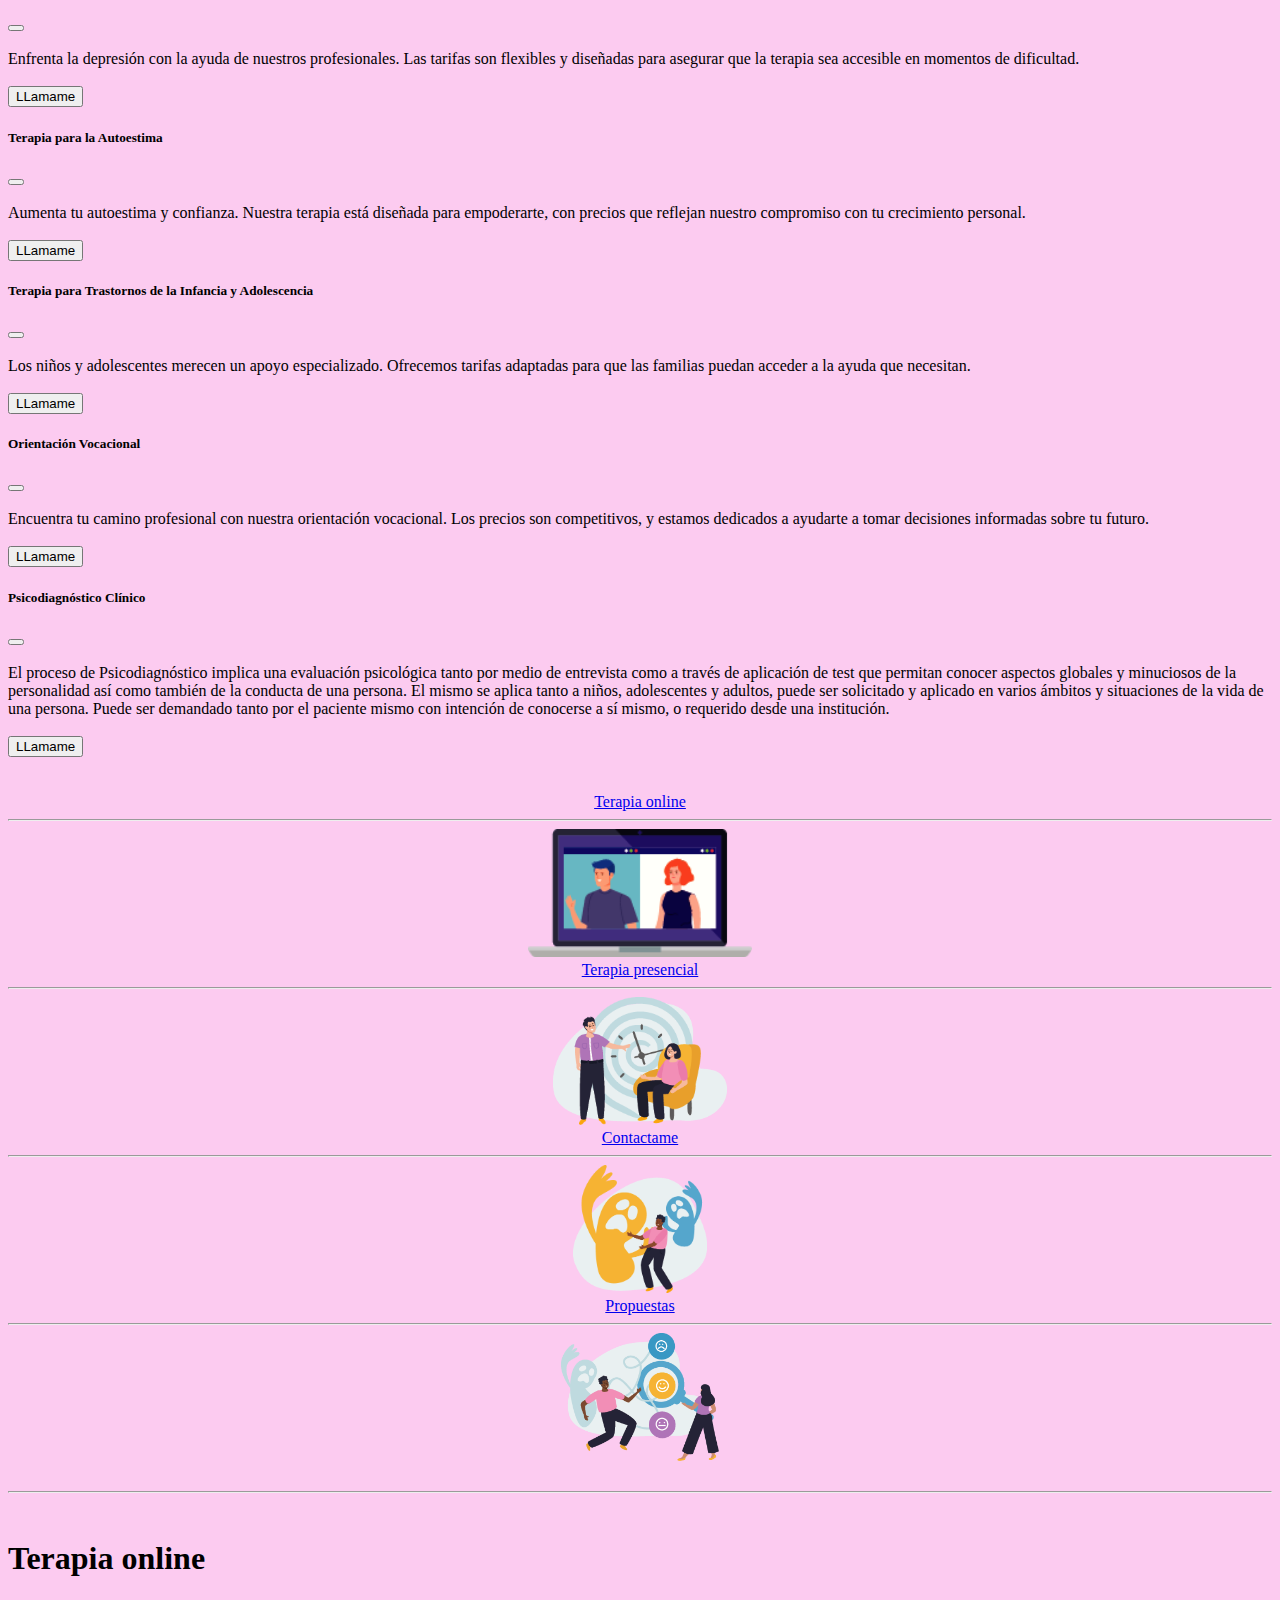
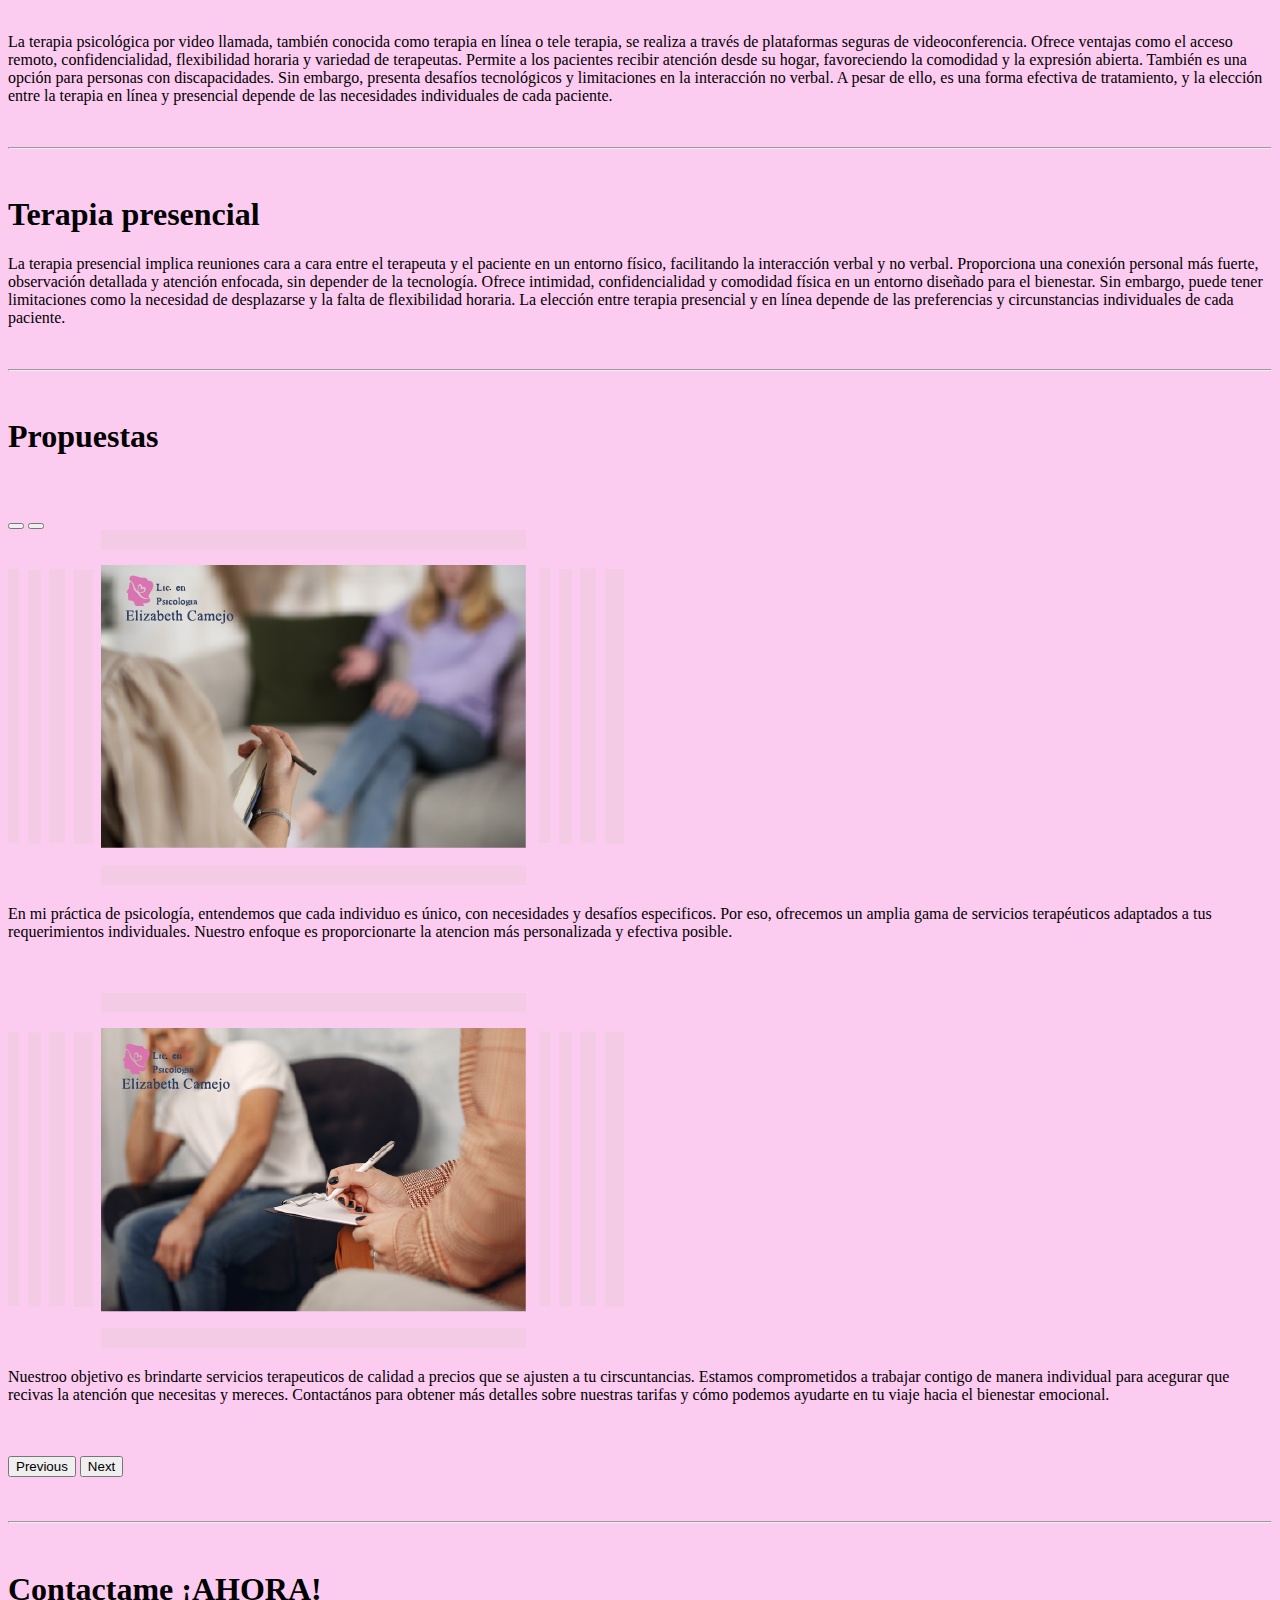
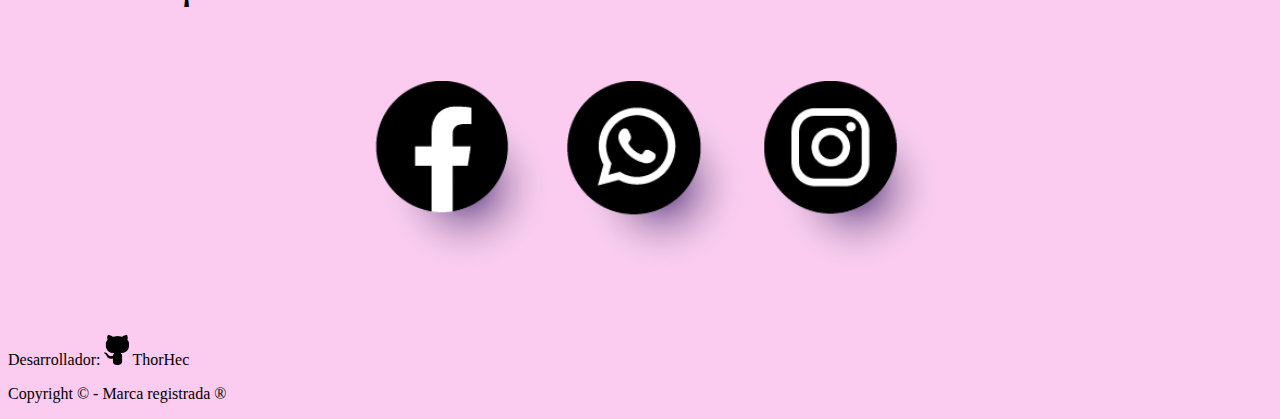
==== commit 9c667594: "eli pronto" ====
--- a/index.html
+++ b/index.html
@@ -414,8 +414,7 @@
                       La elección entre terapia presencial y en línea depende de las preferencias y circunstancias individuales de cada paciente.</p>                   
                     <br><hr><br>
                     <h1 id="TerPropuestas">Propuestas</h1><br>
-                    <br><br><br>
-
+                    <br>
                     <!--CARRUSEL-->
                     <div id="carouselExampleDark" class="carousel carousel-dark slide">
                       <div class="carousel-indicators">
@@ -424,14 +423,24 @@
                       </div>
                       <div class="carousel-inner">
                         <div class="carousel-item active" data-bs-interval="10000">
-                          <img src="Imgs/TarjTerLinea.png" class="d-block w-100" alt="...">
+                          <img src="Imgs/chica-terapeuta.png" class="d-block w-100" alt="...">
+                          <p class="text-center">En mi práctica de psicología, entendemos que cada individuo es único, con necesidades y desafíos especificos.
+                            Por eso, ofrecemos un amplia gama de servicios terapéuticos adaptados a tus requerimientos individuales. 
+                            Nuestro enfoque es proporcionarte la atencion más personalizada y efectiva posible.
+                          </p><br><br>
                           <div class="carousel-caption d-none d-md-block">
+
                             <!--vasio-->
                           </div>
                         </div>
                         <div class="carousel-item" data-bs-interval="2000">
-                          <img src="Imgs/Tarjeta2.png" class="d-block w-100" alt="...">
+                          <img src="Imgs/hombre-terapeuta.png" class="d-block w-100" alt="...">
+                          <p class="text-center">Nuestroo objetivo es brindarte servicios terapeuticos de calidad a precios que se ajusten a tu cirscuntancias. 
+                            Estamos comprometidos a trabajar contigo de manera individual para acegurar que recivas la atención que necesitas y mereces.
+                            Contactános para obtener más detalles sobre nuestras tarifas y cómo podemos ayudarte en tu viaje hacia el bienestar emocional. 
+                          </p><br><br>
                           <div class="carousel-caption d-none d-md-block">
+                            
                             <!--vasio-->
                           </div>
                         </div>
@@ -446,8 +455,7 @@
                         <span class="visually-hidden">Next</span>
                       </button>
                     </div>
-                    <br><br>
-
+                    <br>
                       <br><hr><br>
                       <h1 id="TerContactame">Contactame ¡AHORA!</h1>
                       <br><br>
--- a/Recursos/estilos.css
+++ b/Recursos/estilos.css
@@ -29,7 +29,8 @@
 }
 
 #fotoCarne {
-    height: 400px;
+    height: 240px;
+    width: 220px;
 }
 
 .iconosRedes{
